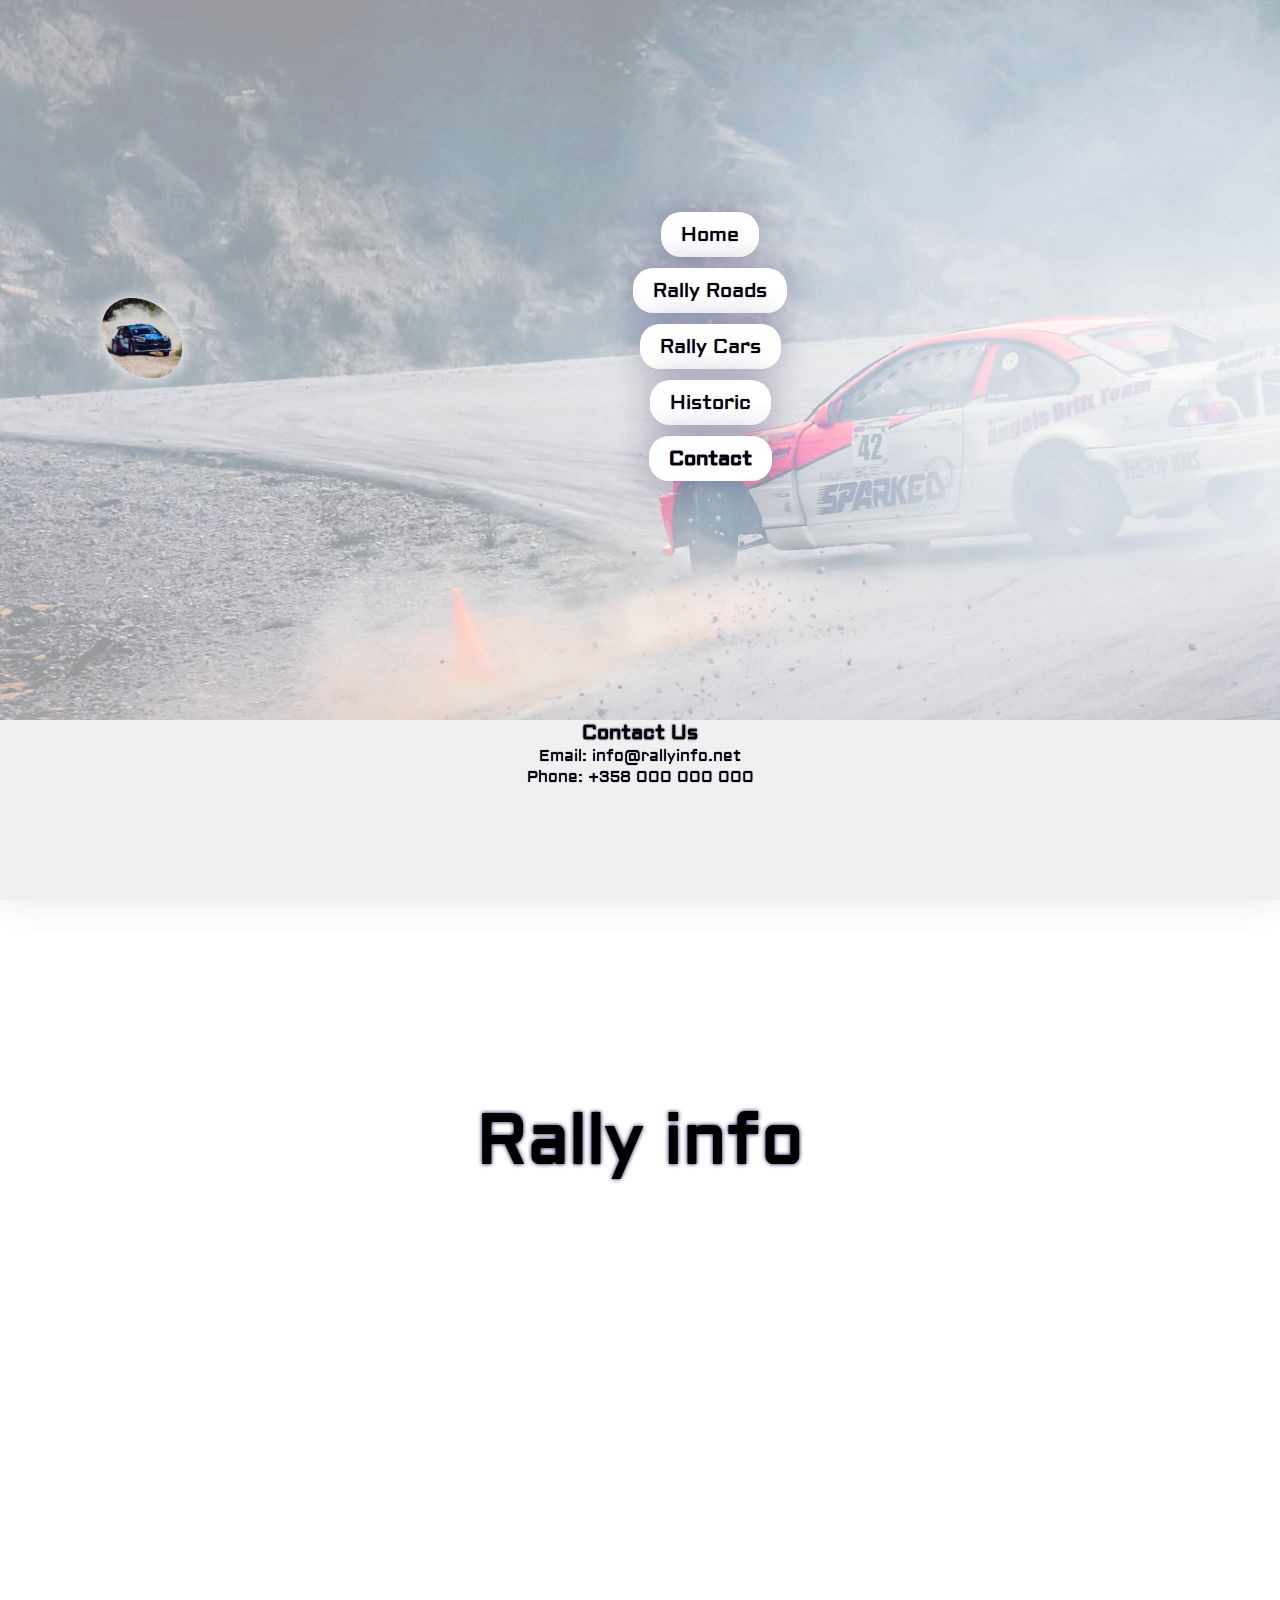
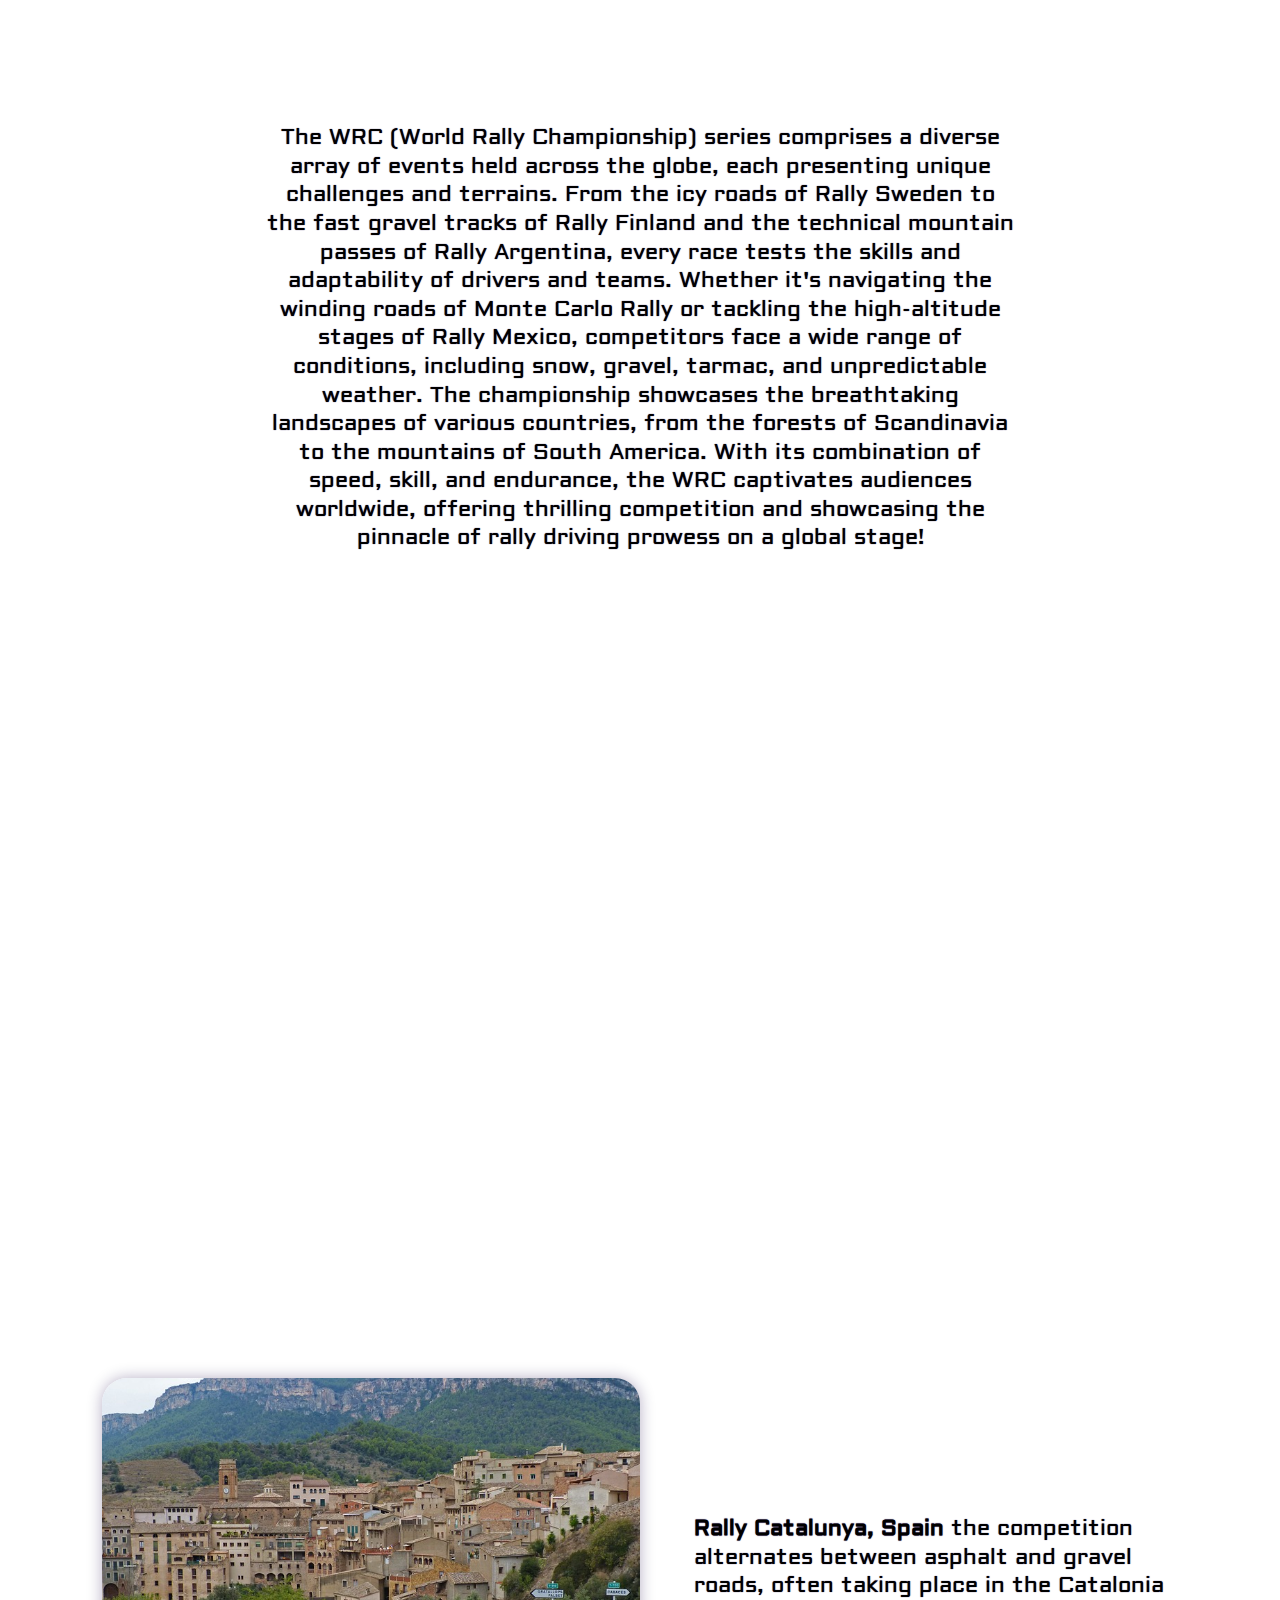
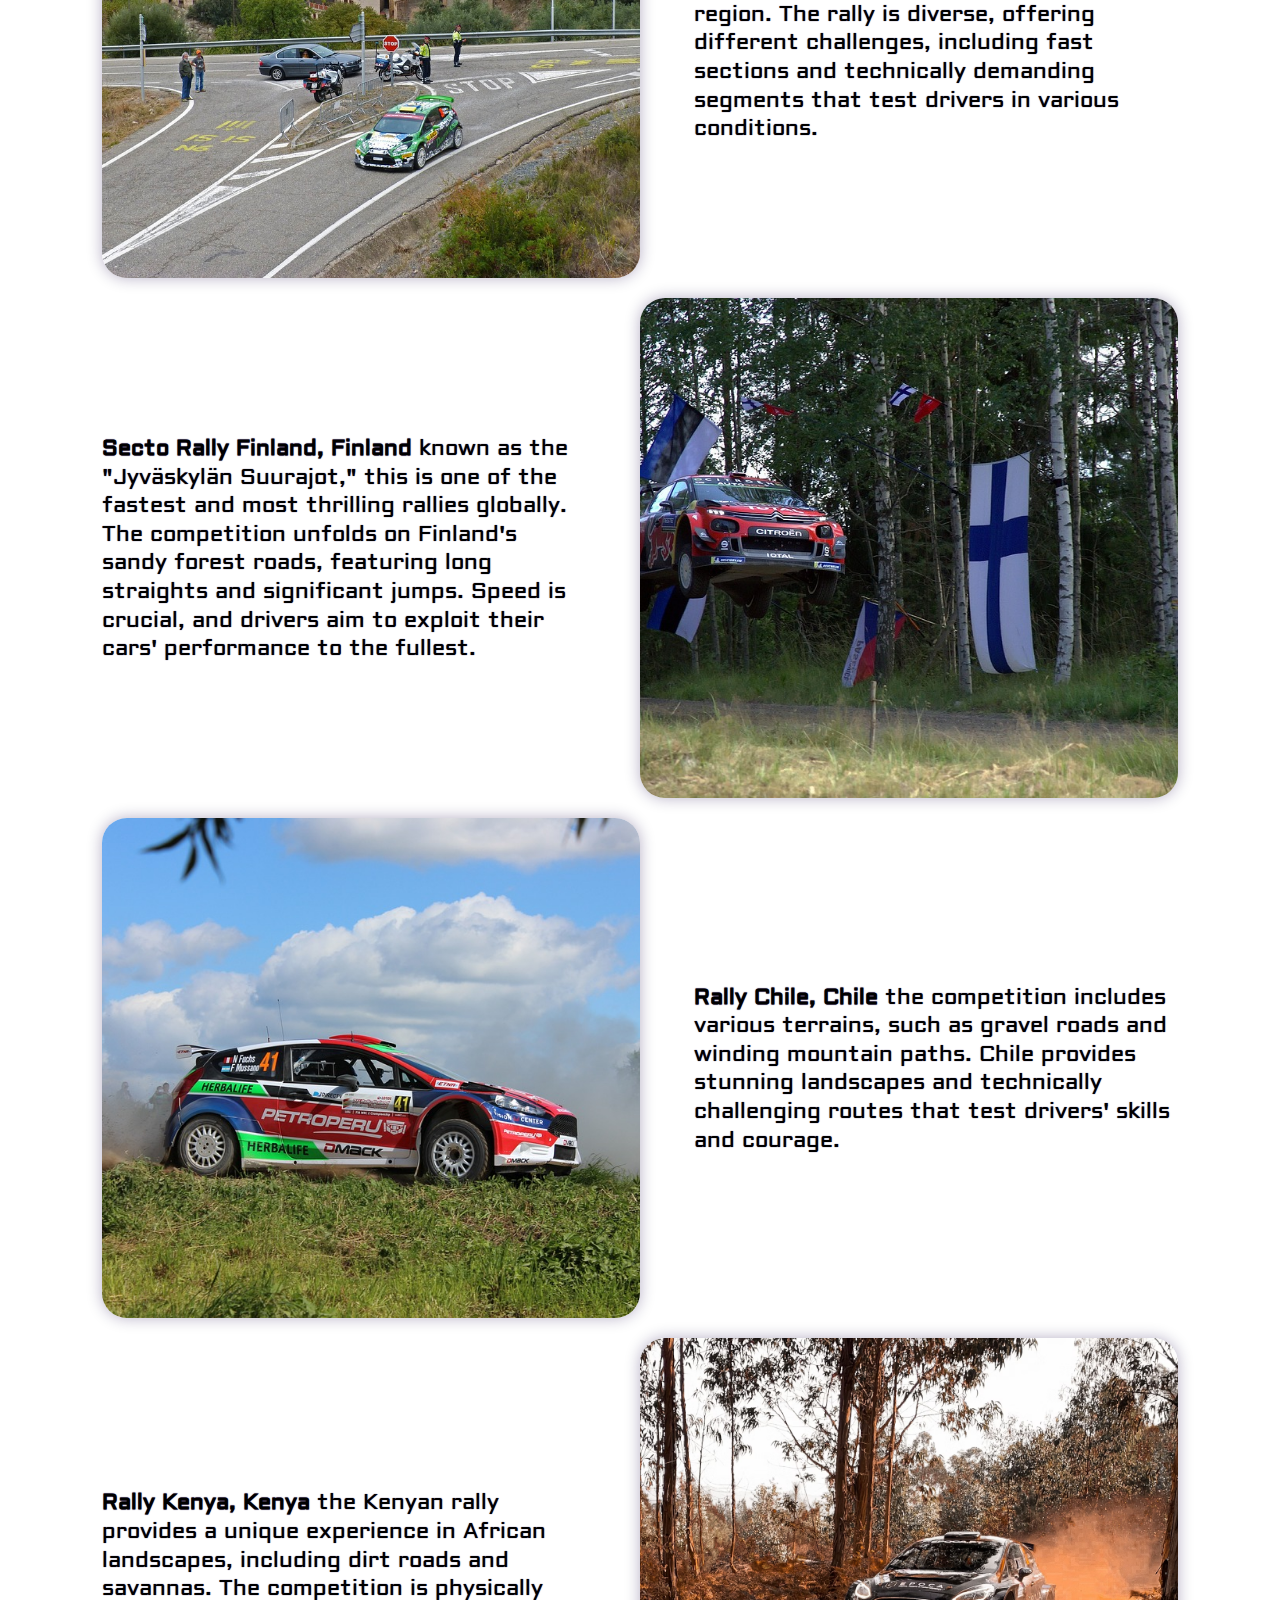
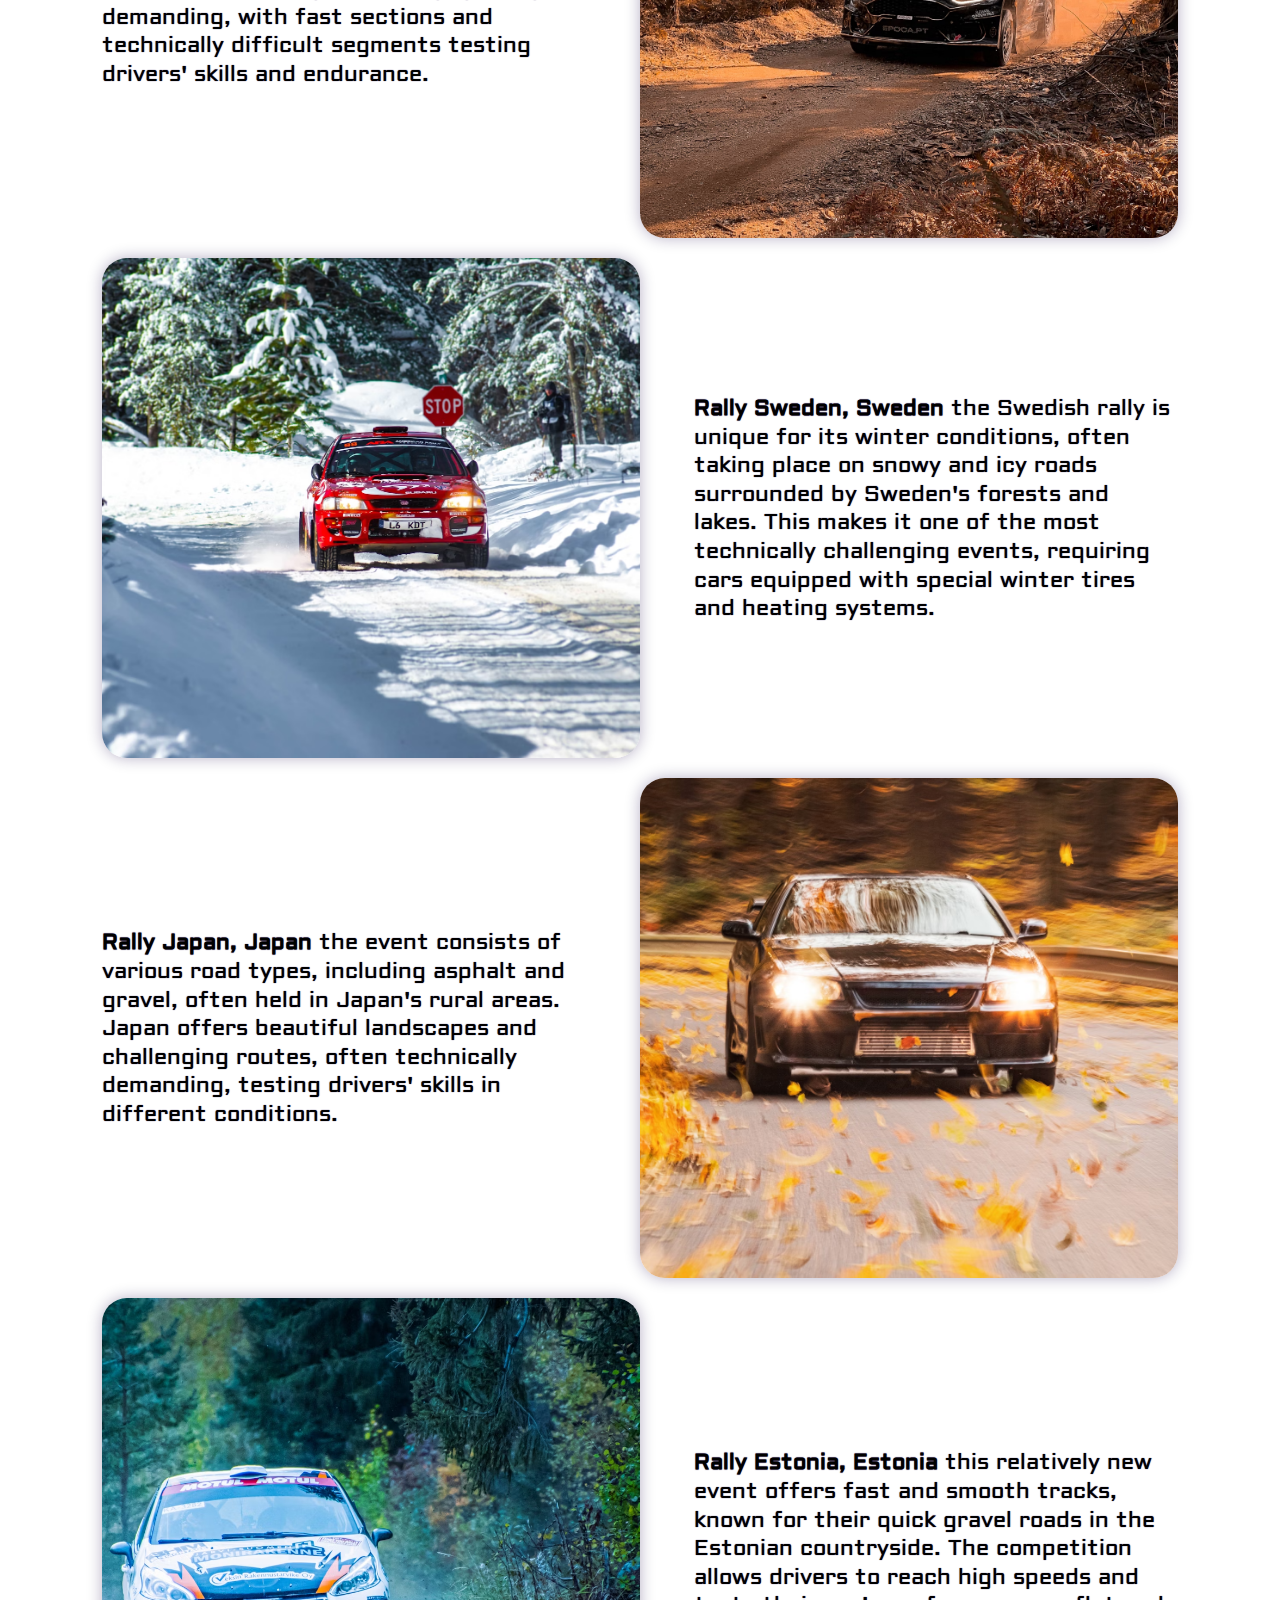
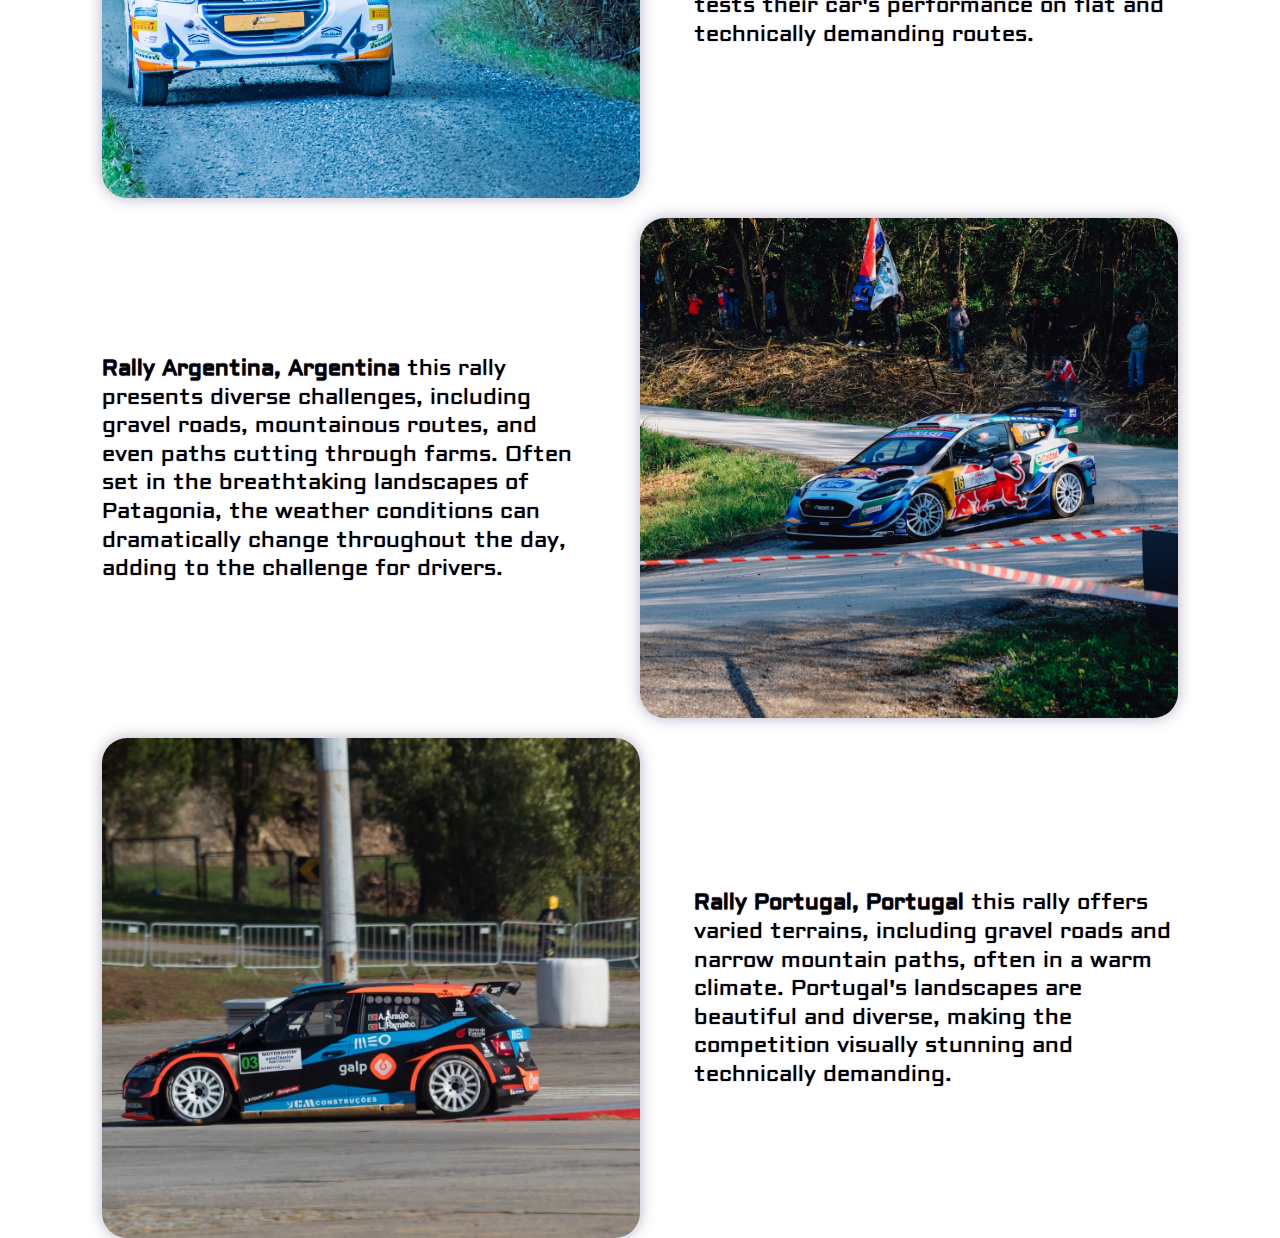
==== contact.html @ f6669520 "muutoksia alasivuihin ja responsiivisuuteen." ====
<!DOCTYPE html>
<html>
    <head>
        <meta charset="utf-8">
        <meta name="viewport" content="width=device-width, initial-scale=1">
        <!--Otsikko nettisivuille, joka näkyy ylhäällä-->
        <title>Rally info</title>

        <!-- Määritetään tyylitiedoston polku -->
        <link rel="stylesheet" href="css/style_downsite.css">
        <link rel="stylesheet" href="https://fonts.googleapis.com/css?family=Aldrich">
    </head>

    <body>
        <div class="container ccontact" aria-label="Background image, where is bmw rally car driving on dirt.">
            <div class="navbar">
                <img alt="Logo, where is rally car" src="css/img/logo.png" class="logo">
                <nav>
                    <ul>
                        <li><a href="index.html">Home</a></li>
                        <li><a href="rallyRoads.html">Rally Roads</a></li>
                        <li><a href="rallyCars.html">Rally Cars</a></li>
                        <li><a href="historic.html">Historic</a></li>
                        <li><a href="contact.html" class="active">Contact</a></li>
                    </ul>
                </nav>
            </div>
            <div class="home">
                <div class="info">
                    <h1>Rally info</h1>
                    <p>The WRC (World Rally Championship) series comprises a diverse array of events held across the globe, each presenting unique challenges and terrains. From the icy roads of Rally Sweden to the fast gravel tracks of Rally Finland and the technical mountain passes of Rally Argentina, every race tests the skills and adaptability of drivers and teams. Whether it's navigating the winding roads of Monte Carlo Rally or tackling the high-altitude stages of Rally Mexico, competitors face a wide range of conditions, including snow, gravel, tarmac, and unpredictable weather. The championship showcases the breathtaking landscapes of various countries, from the forests of Scandinavia to the mountains of South America. With its combination of speed, skill, and endurance, the WRC captivates audiences worldwide, offering thrilling competition and showcasing the pinnacle of rally driving prowess on a global stage!</p>
                </div>
            </div>
            <div class="contents">
                <div class="item">
                    <img alt="Logo, where is rally car" src="css/img/rally_city1.png" class="contentsImg">
                    <p><b>Rally Catalunya, Spain</b> the competition alternates between asphalt and gravel roads, often taking place in the Catalonia region. The rally is diverse, offering different challenges, including fast sections and technically demanding segments that test drivers in various conditions.</p>
                </div>
                <div class="item">
                    <img alt="Logo, where is rally car" src="css/img/rally_city2.png" class="contentsImg">
                    <p><b>Secto Rally Finland, Finland</b> known as the "Jyväskylän Suurajot," this is one of the fastest and most thrilling rallies globally. The competition unfolds on Finland's sandy forest roads, featuring long straights and significant jumps. Speed is crucial, and drivers aim to exploit their cars' performance to the fullest.</p>
                </div>
                <div class="item">
                    <img alt="Logo, where is rally car" src="css/img/rally_city3.png" class="contentsImg">
                    <p><b>Rally Chile, Chile</b> the competition includes various terrains, such as gravel roads and winding mountain paths. Chile provides stunning landscapes and technically challenging routes that test drivers' skills and courage.</p>
                </div>
                <div class="item">
                    <img alt="Logo, where is rally car" src="css/img/rally_city4.png" class="contentsImg">
                    <p><b>Rally Kenya, Kenya</b> the Kenyan rally provides a unique experience in African landscapes, including dirt roads and savannas. The competition is physically demanding, with fast sections and technically difficult segments testing drivers' skills and endurance.</p>
                </div>
                <div class="item">
                    <img alt="Logo, where is rally car" src="css/img/rally_city5.png" class="contentsImg">
                    <p><b>Rally Sweden, Sweden</b> the Swedish rally is unique for its winter conditions, often taking place on snowy and icy roads surrounded by Sweden's forests and lakes. This makes it one of the most technically challenging events, requiring cars equipped with special winter tires and heating systems.</p>
                </div>
                <div class="item">
                    <img alt="Logo, where is rally car" src="css/img/rally_city6.png" class="contentsImg">
                    <p><b>Rally Japan, Japan</b> the event consists of various road types, including asphalt and gravel, often held in Japan's rural areas. Japan offers beautiful landscapes and challenging routes, often technically demanding, testing drivers' skills in different conditions.</p>
                </div>
                <div class="item">
                    <img alt="Logo, where is rally car" src="css/img/rally_city7.png" class="contentsImg">
                    <p><b>Rally Estonia, Estonia</b> this relatively new event offers fast and smooth tracks, known for their quick gravel roads in the Estonian countryside. The competition allows drivers to reach high speeds and tests their car's performance on flat and technically demanding routes.</p>
                </div>
                <div class="item">
                    <img alt="Logo, where is rally car" src="css/img/rally_city8.png" class="contentsImg">
                    <p><b>Rally Argentina, Argentina</b> this rally presents diverse challenges, including gravel roads, mountainous routes, and even paths cutting through farms. Often set in the breathtaking landscapes of Patagonia, the weather conditions can dramatically change throughout the day, adding to the challenge for drivers.</p>
                </div>
                <div class="item">
                    <img alt="Logo, where is rally car" src="css/img/rally_city9.png" class="contentsImg">
                    <p><b>Rally Portugal, Portugal</b> this rally offers varied terrains, including gravel roads and narrow mountain paths, often in a warm climate. Portugal's landscapes are beautiful and diverse, making the competition visually stunning and technically demanding.</p>
                </div>
            </div>
            <footer class="footer">
                <div class="left">
                    <ul>
                        <li><a href="index.html">Home</a></li>
                        <li><a href="rallyRoads.html">Rally Roads</a></li>
                        <li><a href="rallyCars.html">Rally Cars</a></li>
                        <li><a href="historic.html">Historic</a></li>
                        <li><a href="contact.html" class="active">Contact</a></li>
                    </ul>
                </div>
                <div class="right">
                    <h2>Contact Us</h2>
                    <p>Email: info@rallyinfo.net<br>Phone: +358 000 000 000</p>
                </div>
            </footer>
        </div>
    </body>
</html>
---- css/style_downsite.css ----
* {
    margin: 0;
    padding: 0;
    font-family: Aldrich, sans-serif;
}

.container {
    width: 100%;
    height: 100vh;
    background-position: center;
    background-size: cover;
    background-repeat: no-repeat;
    padding-left: 8%;
    padding-right: 8%;
    box-sizing: border-box;
}

.croad {
    background-image: linear-gradient(rgba(255,255,255,0.6), rgba(255,255,255,0.6)), url(img/rally_road.png);
}
.ccars {
    background-image: linear-gradient(rgba(255,255,255,0.6), rgba(255,255,255,0.6)), url(img/rally_car.png);
}
.chistoric {
    background-image: linear-gradient(rgba(255,255,255,0.6), rgba(255,255,255,0.6)), url(img/rally_historic.png);
}
.ccontact {
    background-image: linear-gradient(rgba(255,255,255,0.6), rgba(255,255,255,0.6)), url(img/rally_contact.png);
}

.navbar {
    height: 15%;
    display: flex;
    align-items: center;
}

.logo {
    width: 80px;
    height: 80px;
    cursor: pointer;
    background-size: cover;
    border-radius: 50% 90% 50% 90%;
    box-shadow: 0 0 15px #fff;
}

nav {
    flex: 1;
    text-align: center;
}

nav ul {
    padding: 0;
    margin: 0;
}

nav ul li {
    list-style: none;
    display: inline-block;
    margin-left: 60px;
}

nav ul li a {
    text-decoration: none;
    color: #000;
    text-shadow: 0 0 1px #1a0049;
    font-size: 22px;
    border-radius: 25px;
    background-color: #fff;
    padding: 10px 20px;
    box-shadow: 0 0 20px #1a004950;
    transition: all 0.3s ease;
}

nav ul li a.active {
    animation: rainbow 5s infinite;
    font-weight: bold;
}

@keyframes rainbow {
0% {
    box-shadow: 0 0 20px #000;
}
25% {
    box-shadow: 0 0 20px #646464;
}
50% {
    box-shadow: 0 0 20px #fff;
}
75% {
    box-shadow: 0 0 20px #646464;
}
100% {
    box-shadow: 0 0 20px #000;
}
}

nav ul li a:hover,
nav ul li a:focus {
    box-shadow: 0 0 20px #fff;
    font-weight: bold;
}

.home {
    display: flex;
    align-items: center;
}

.info {
    margin: 50px;
    margin-top: 300px;
    text-align: center;
}

.info p {
    margin-top: 150px;
}

.contents {
    display: flex;
    flex-direction: column;
    margin-top: 300px;
    height: 100%;
    margin-bottom: 280vh;
}

.item {
    display: flex;
    justify-content: space-between;
    align-items: center;
    margin-bottom: 20px;
}

.item img {
    height: 500px;
    width: 50%;
    border-radius: 25px;
    box-shadow: 0 0 15px #1a004950;
    object-fit: cover;
}

.item p {
    max-width: 45%;
}

.item:nth-child(even) img {
    order: 2;
}

.item:nth-child(even) p {
    order: 1;
}

h1 {
    color: #000;
    font-size: 70px;
    text-shadow: 0 0 4px #1a0049;
}

p {
    color: #000;
    text-shadow: 0 0 1px #1a0049;
    font-size: 22px;
    line-height: 130%;
}

h2 {
    color: #000;
    text-shadow: 0 0 2px #1a0049;
    font-size: 25px;
}

.footer {
    background-color: #fff;
    box-shadow: 0 0 35px #cfcfcf7a;
    display: flex;
    justify-content: space-between;
    align-items: center;
    width: 100%;
    position: fixed;
    bottom: 0;
    left: 0;
    height: 15%;
}

.left {
    margin-left: 10%;
}

.left ul li {
    list-style: none;
}

.left ul li a {
    color: #000;
    text-shadow: 0 0 1px #1a0049;
    text-decoration: none;
    font-size: 22px;
}

.left ul li a:hover,
.left ul li a.active {
    font-weight: bold;
}

.right {
    text-align: right;
    margin-right: 10%;
}

@media screen and (max-width: 1610px) {
    .home {
        display: inline-block;
        align-items: center;
        margin-top: 100px;
        margin-bottom: 150px;
    }
    
    .info {
        margin: 0;
        margin-bottom: 70%;
    }
}

@media screen and (max-width: 1330px) {
    
    .container {
        background-position: left;
    }

    .navbar {
        height: 75%;
    }

    nav {
        display: flex;
        justify-content: center;
    }
    
    nav ul {
        padding: 0;
        margin: 0;
        margin-top: 5%;
        text-align: center;
    }
    
    nav ul li {
        list-style: none;
        display: block;
        margin-bottom: 30px;
    }
    
    nav ul li a {
        text-decoration: none;
        color: #000;
        text-shadow: 0 0 1px #1a0049;
        font-size: 20px;
        border-radius: 20px;
        background-color: #fff;
        padding: 10px 20px;
        box-shadow: 0 0 35px #1a004950;
    }

    .info {
        padding: 0 0;
        margin-bottom: 35%;
        margin-right: 0;
        margin-top: 0;
    }

    .info p {
        margin-top: 50%;
        margin-left: 15%;
        margin-right: 15%;
    }

    .info h1 {
        margin-top: 30%;
    }

    .left {
        display: none;
    }

    .right {
        margin: auto;
        text-align: center;
    }

    .right h2 {
        font-size: 20px;
    }

    .right p {
        font-size: 16px;
    }

    .footer {
        background-color: #f0f0f0;
        display: inline-block;
        align-items: center;
        position: fixed;
        height: 20%;
    }
}
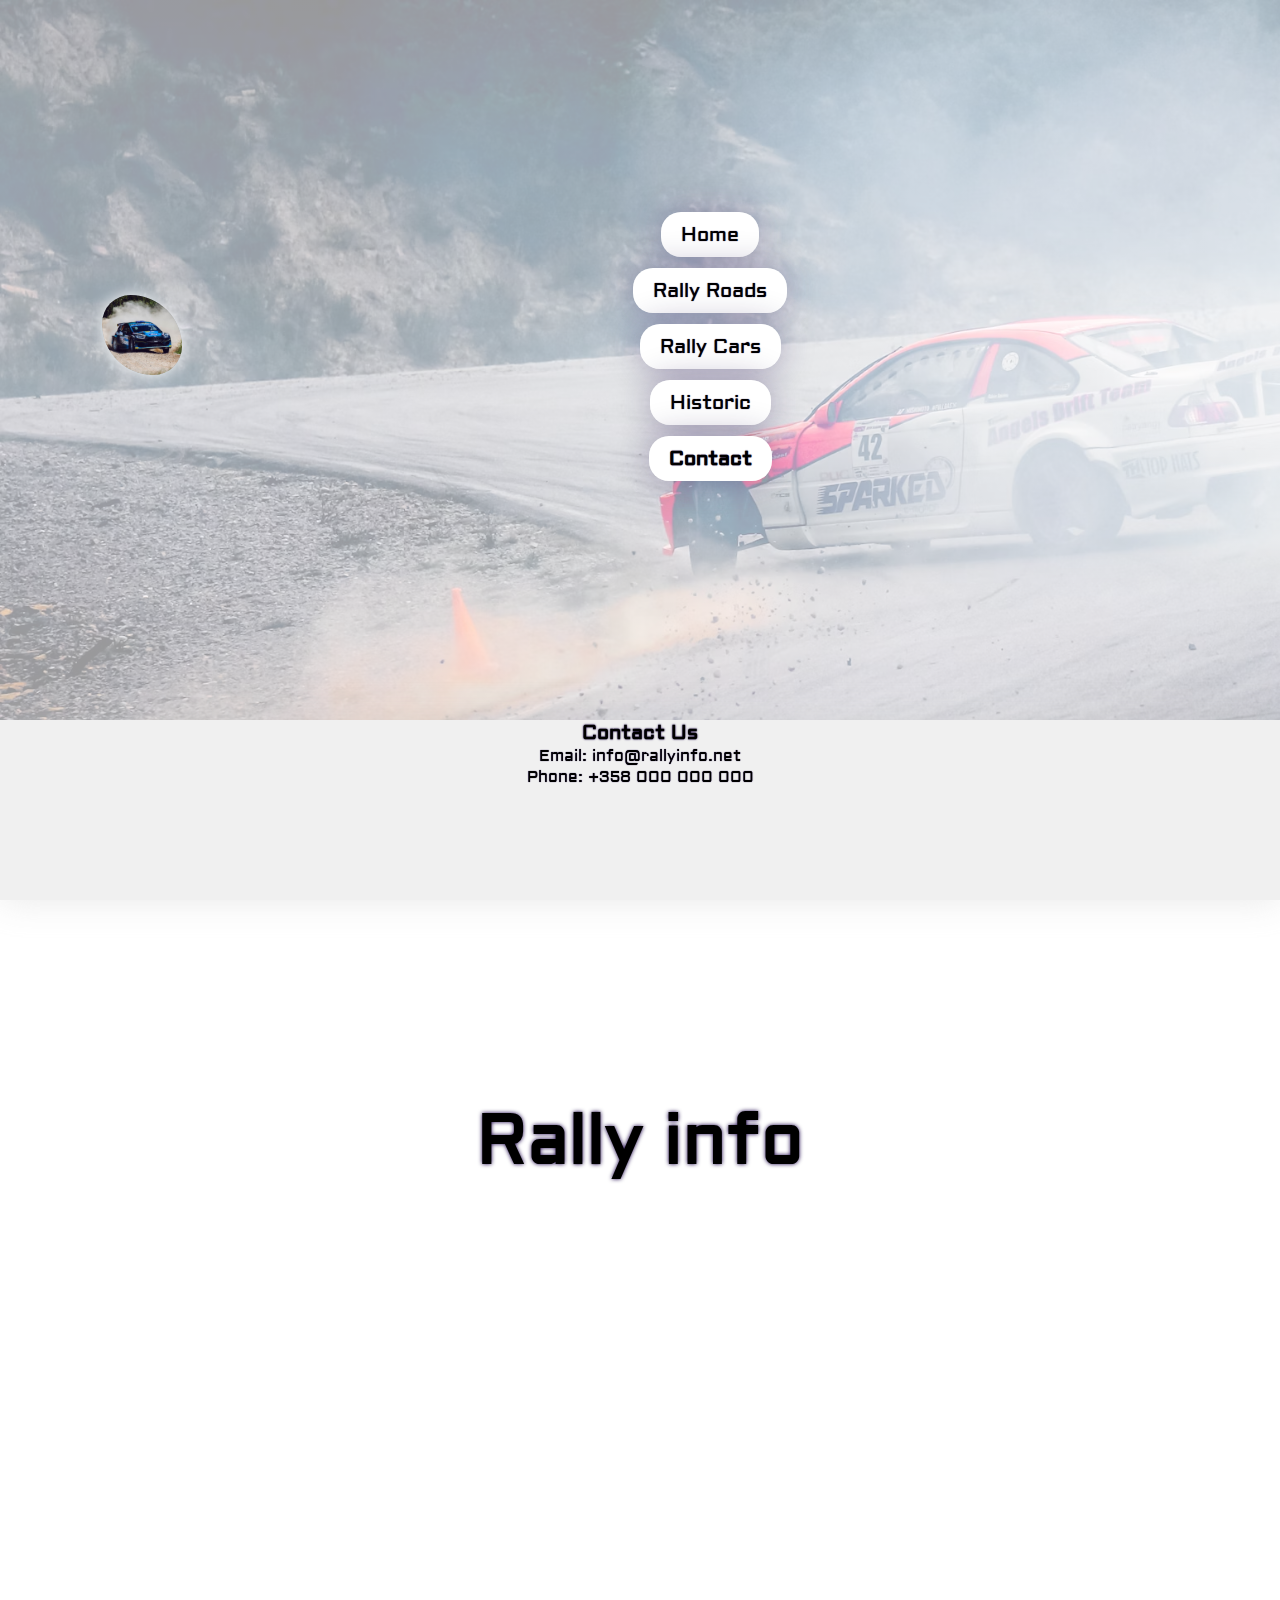
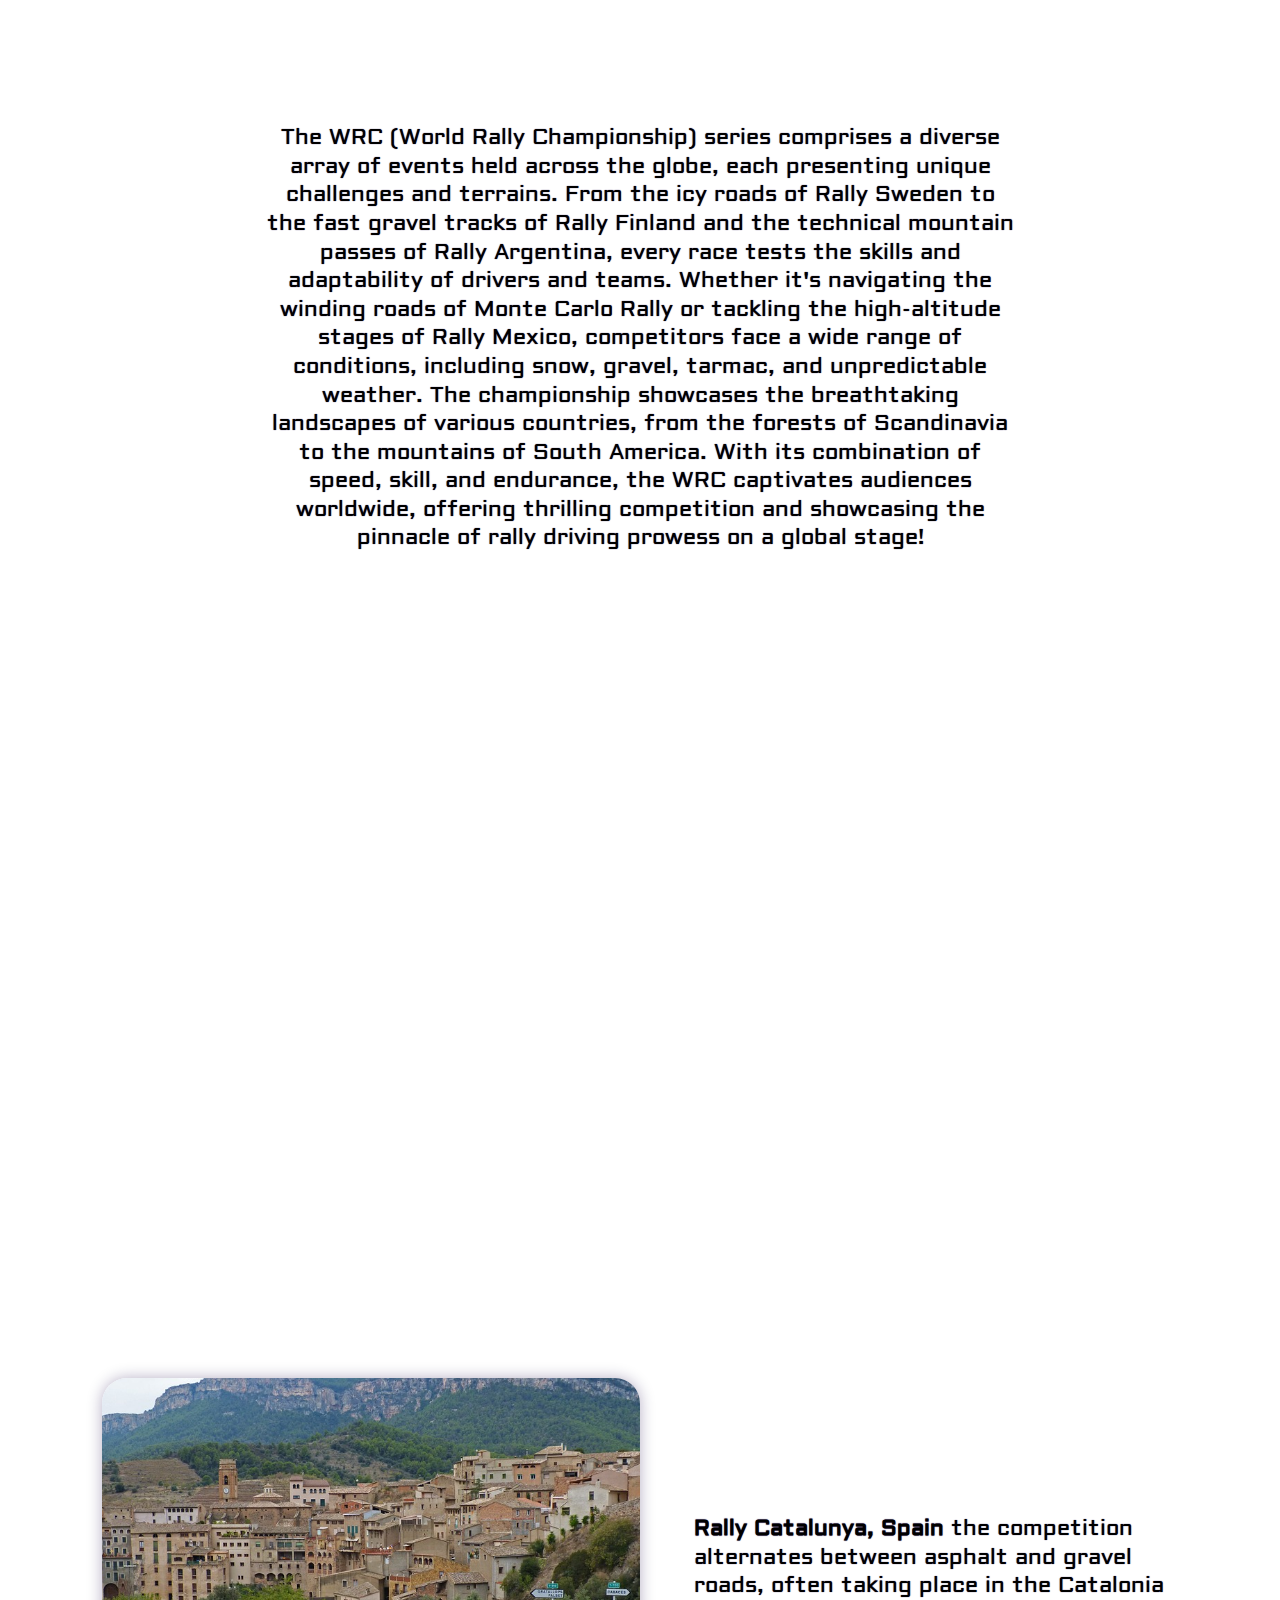
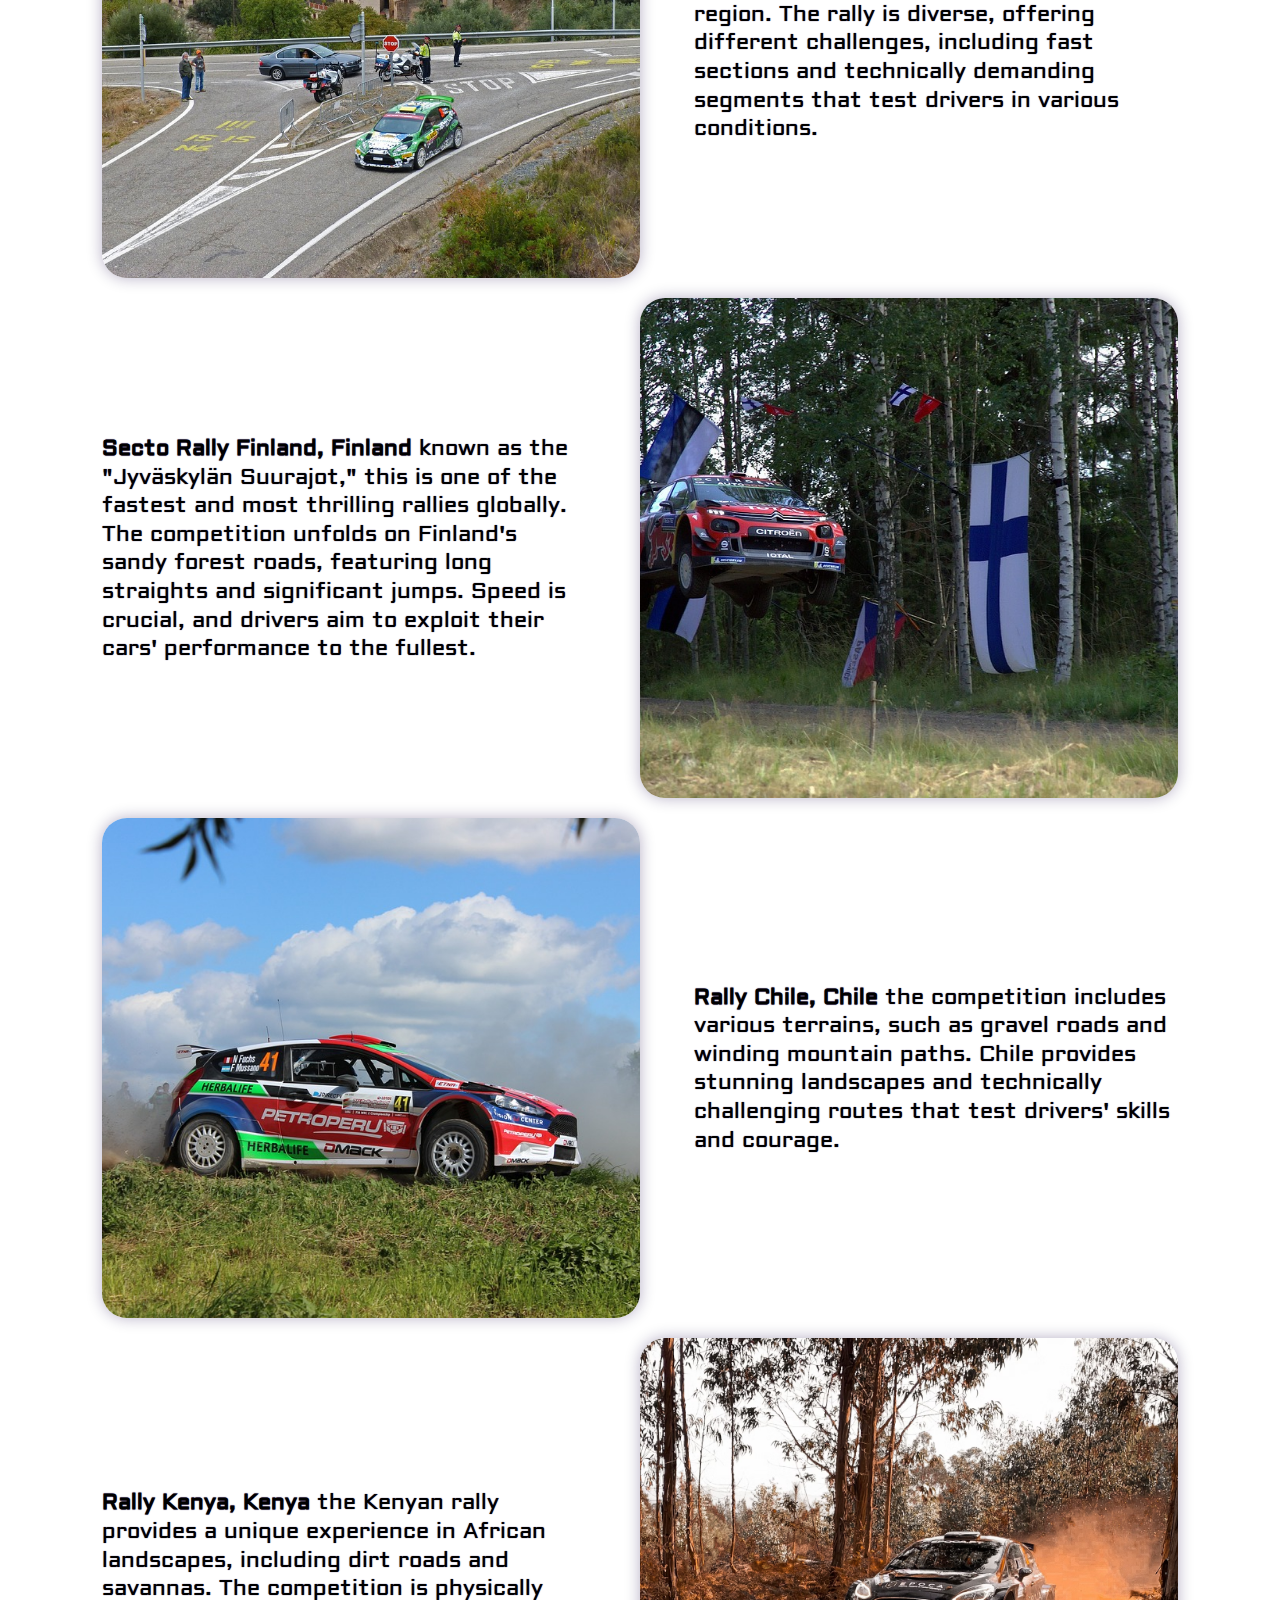
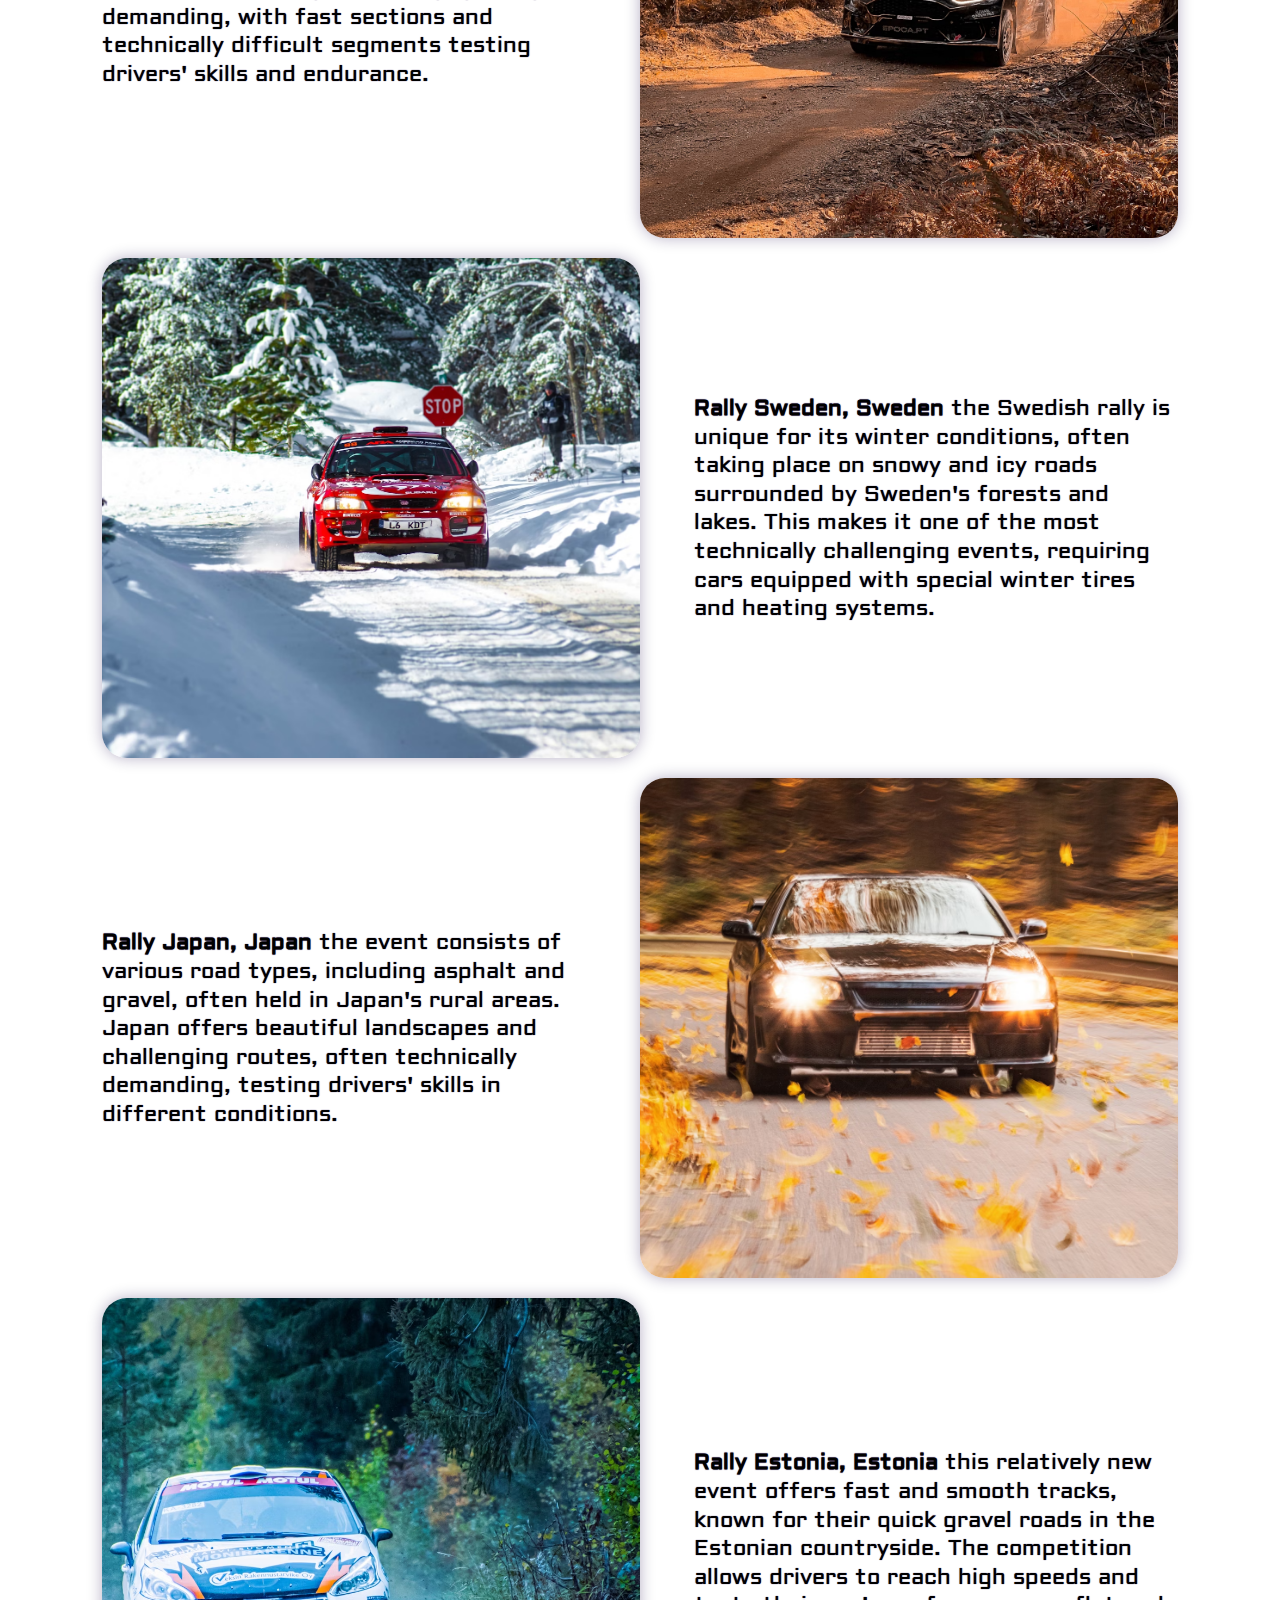
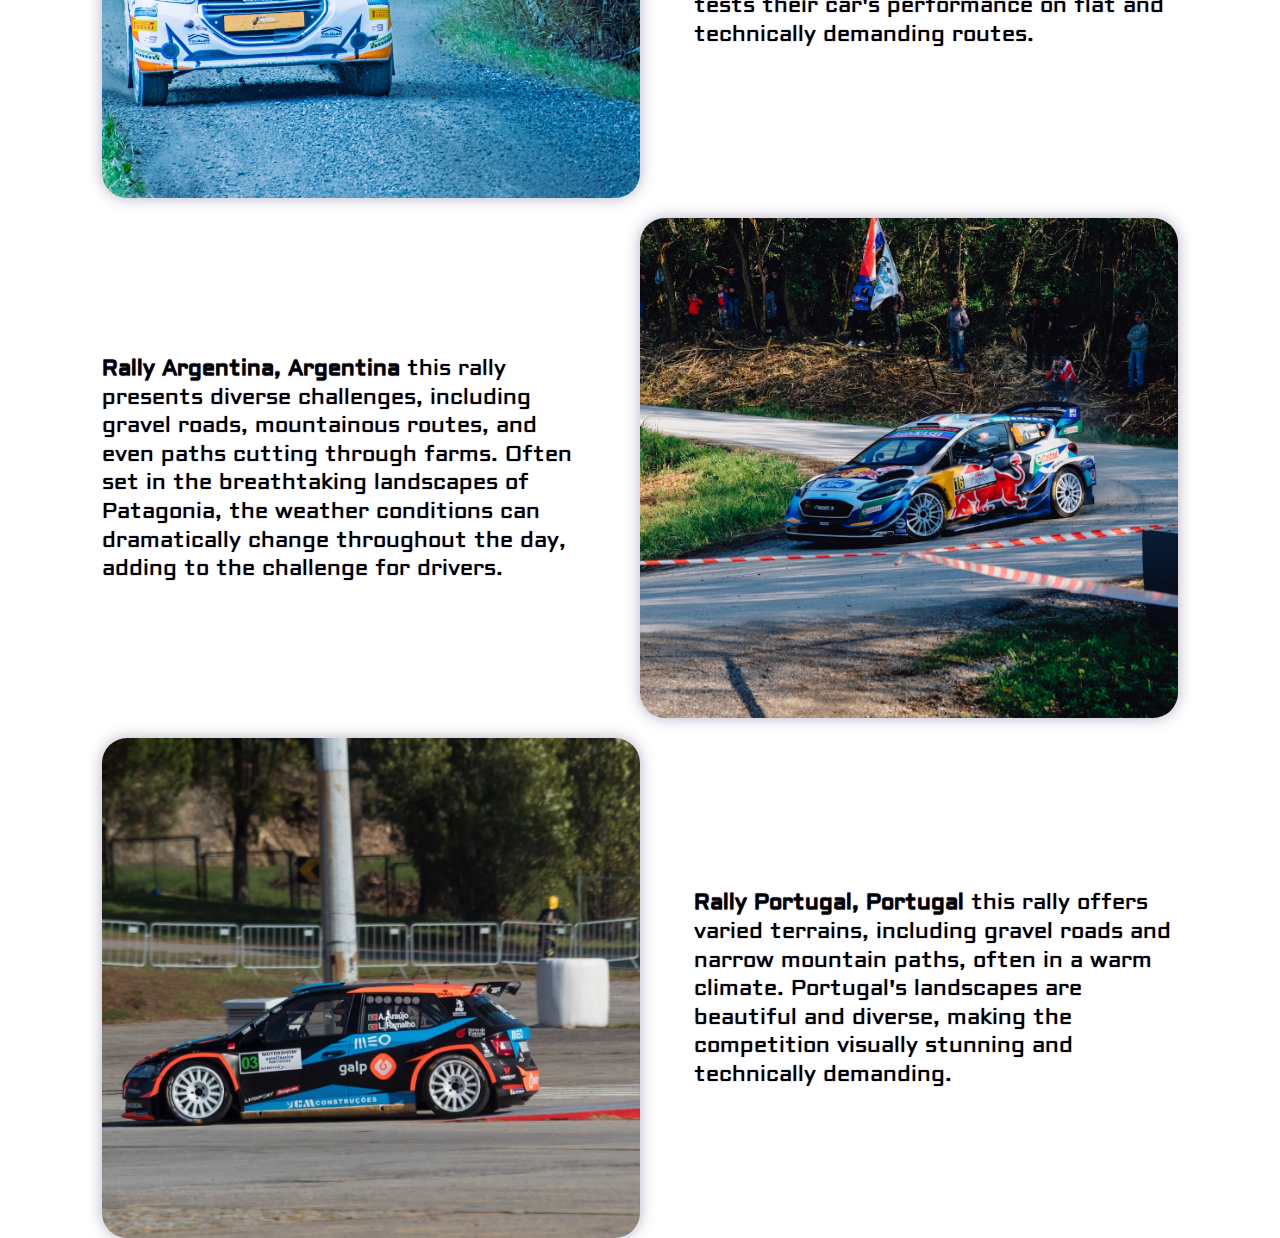
==== commit 42ad5c1f: "korjauksia" ====
--- a/contact.html
+++ b/contact.html
@@ -14,7 +14,7 @@
     <body>
         <div class="container ccontact" aria-label="Background image, where is bmw rally car driving on dirt.">
             <div class="navbar">
-                <img alt="Logo, where is rally car" src="css/img/logo.png" class="logo">
+                <a href="index.html"><img alt="Logo, where is rally car" src="css/img/logo.png" class="logo"></a>
                 <nav>
                     <ul>
                         <li><a href="index.html">Home</a></li>
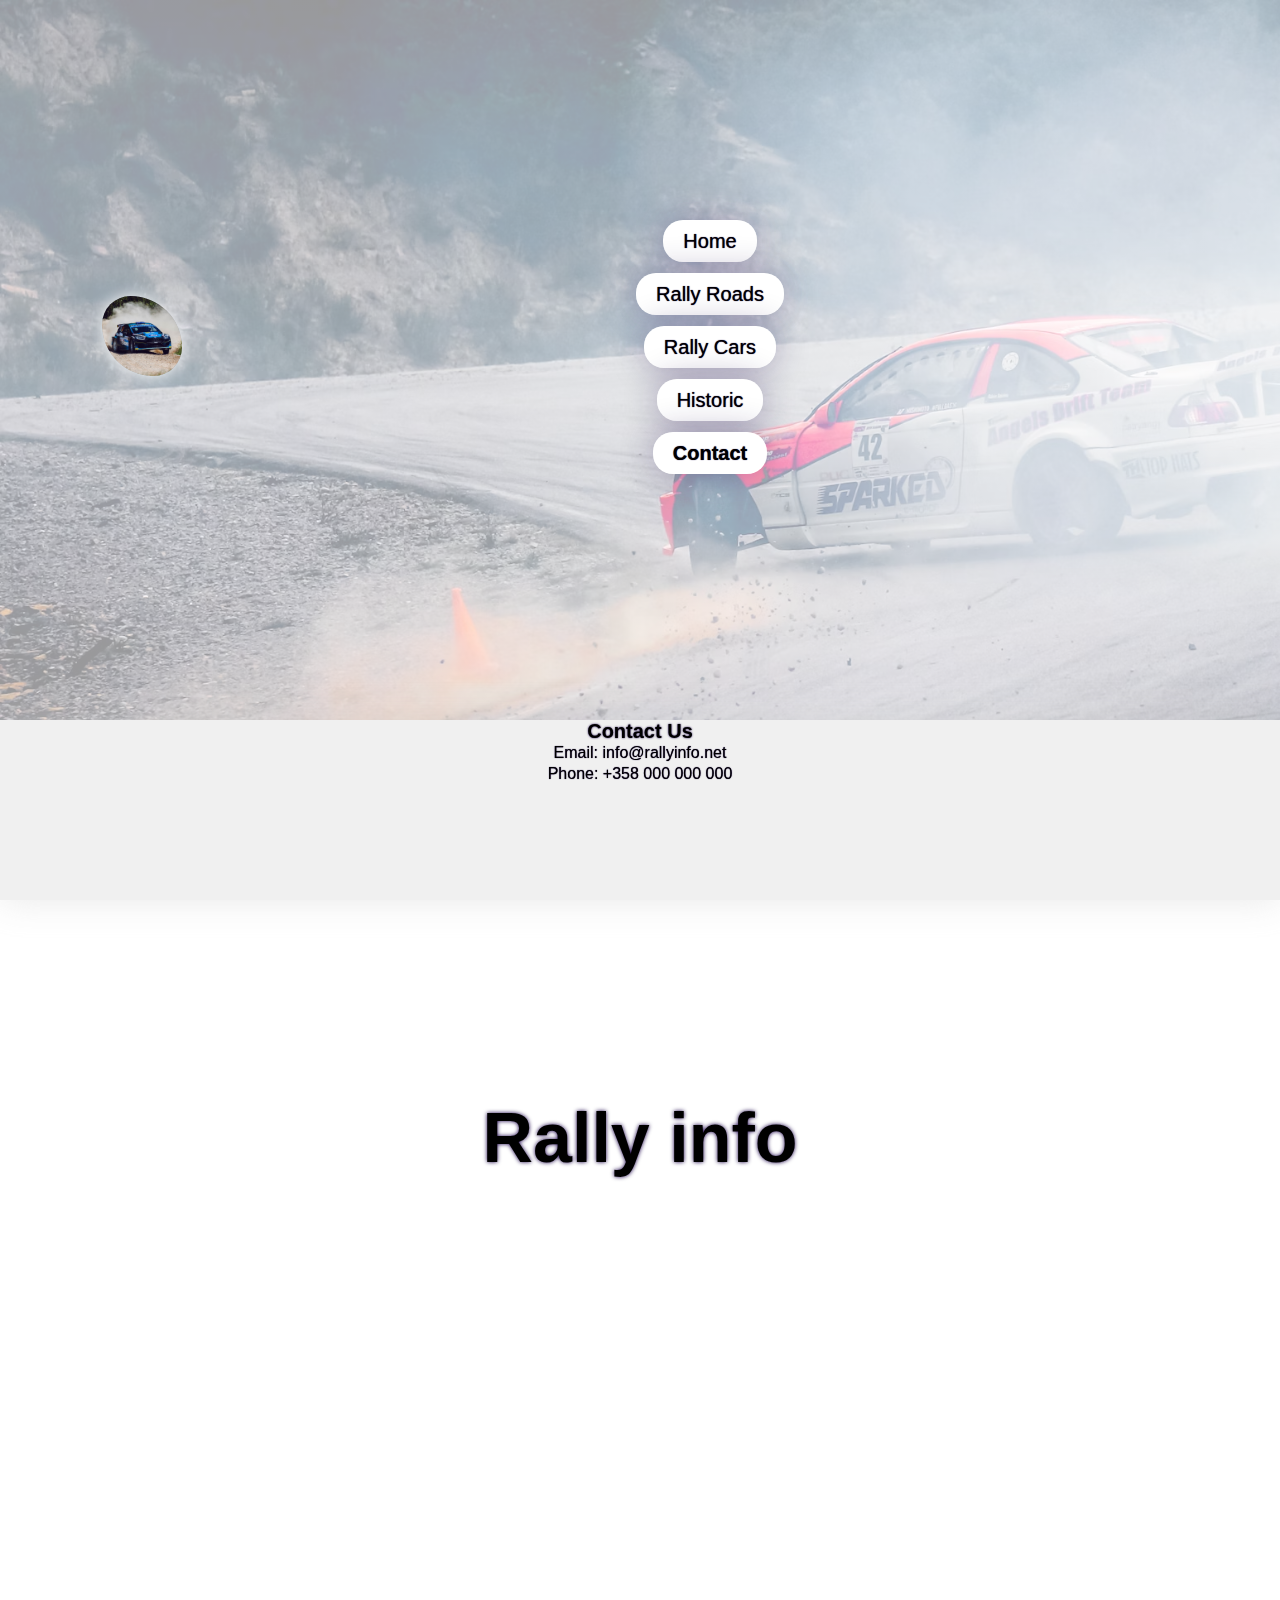
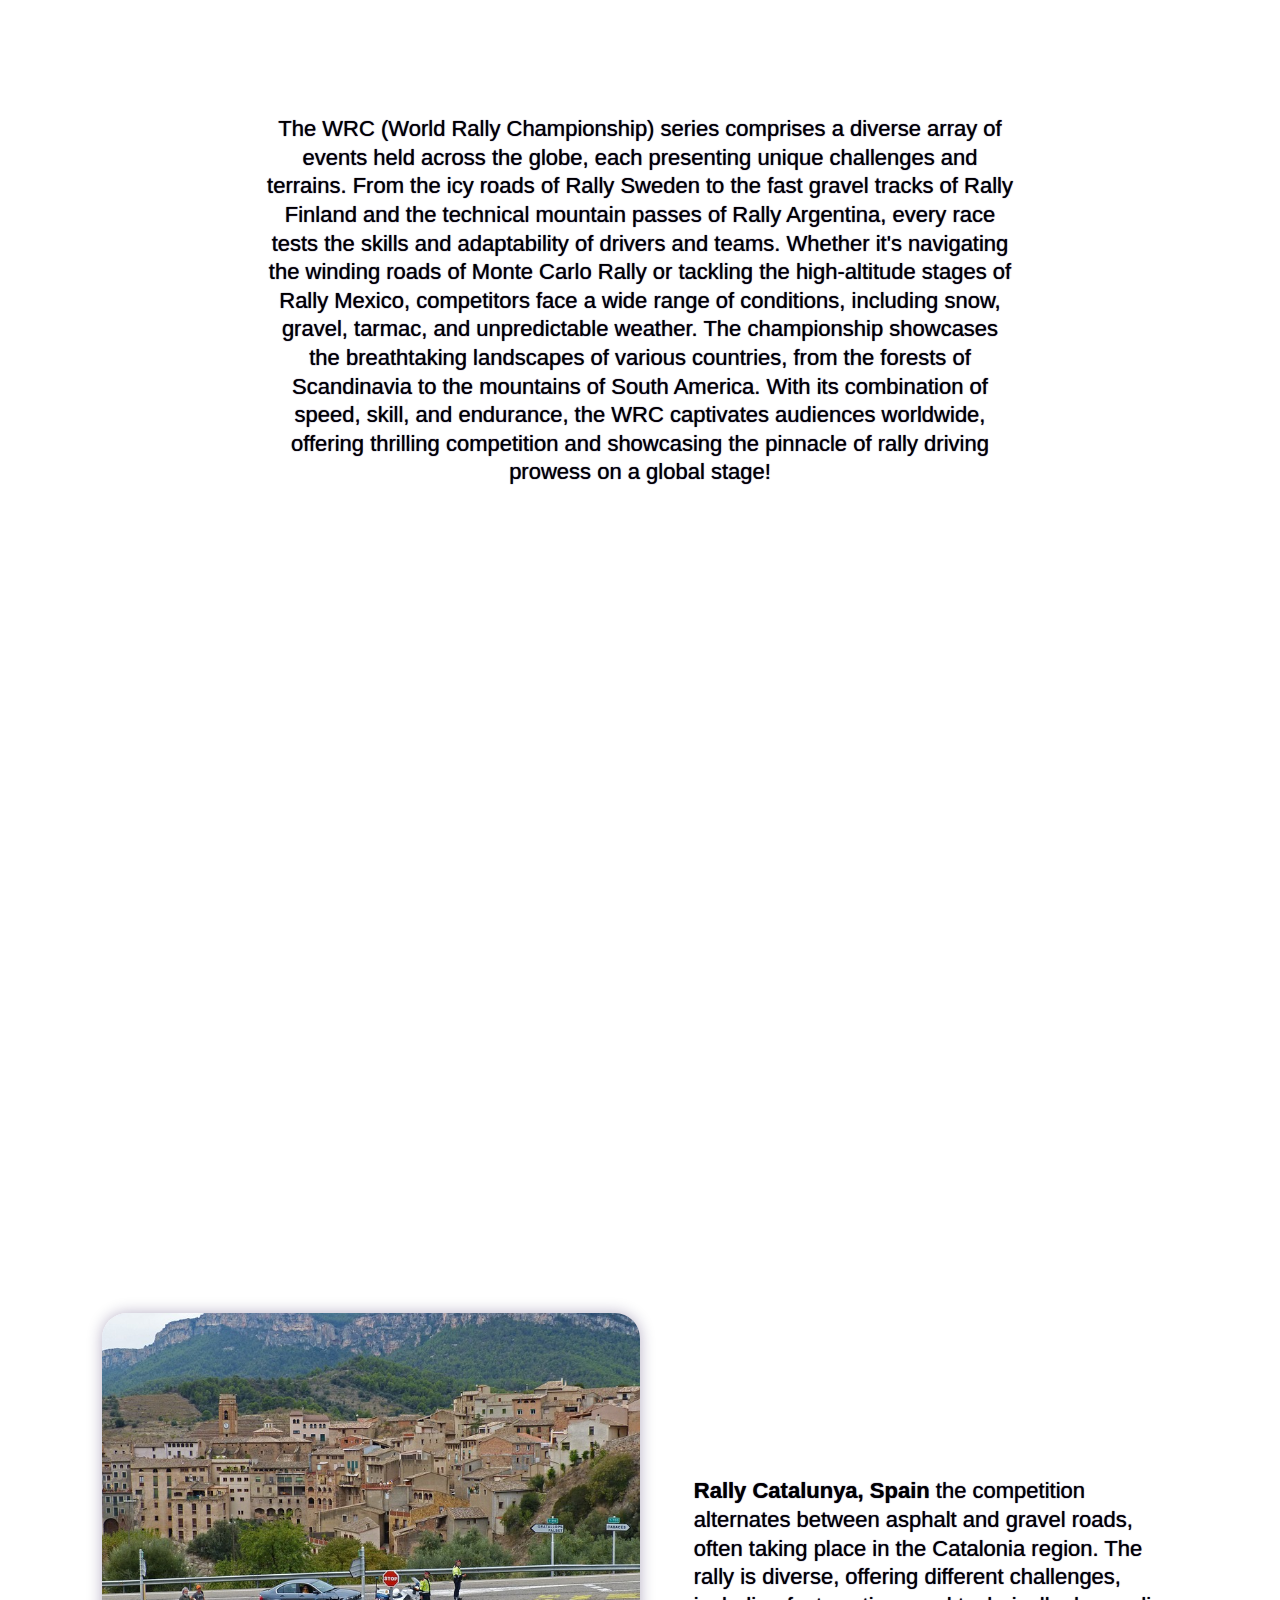
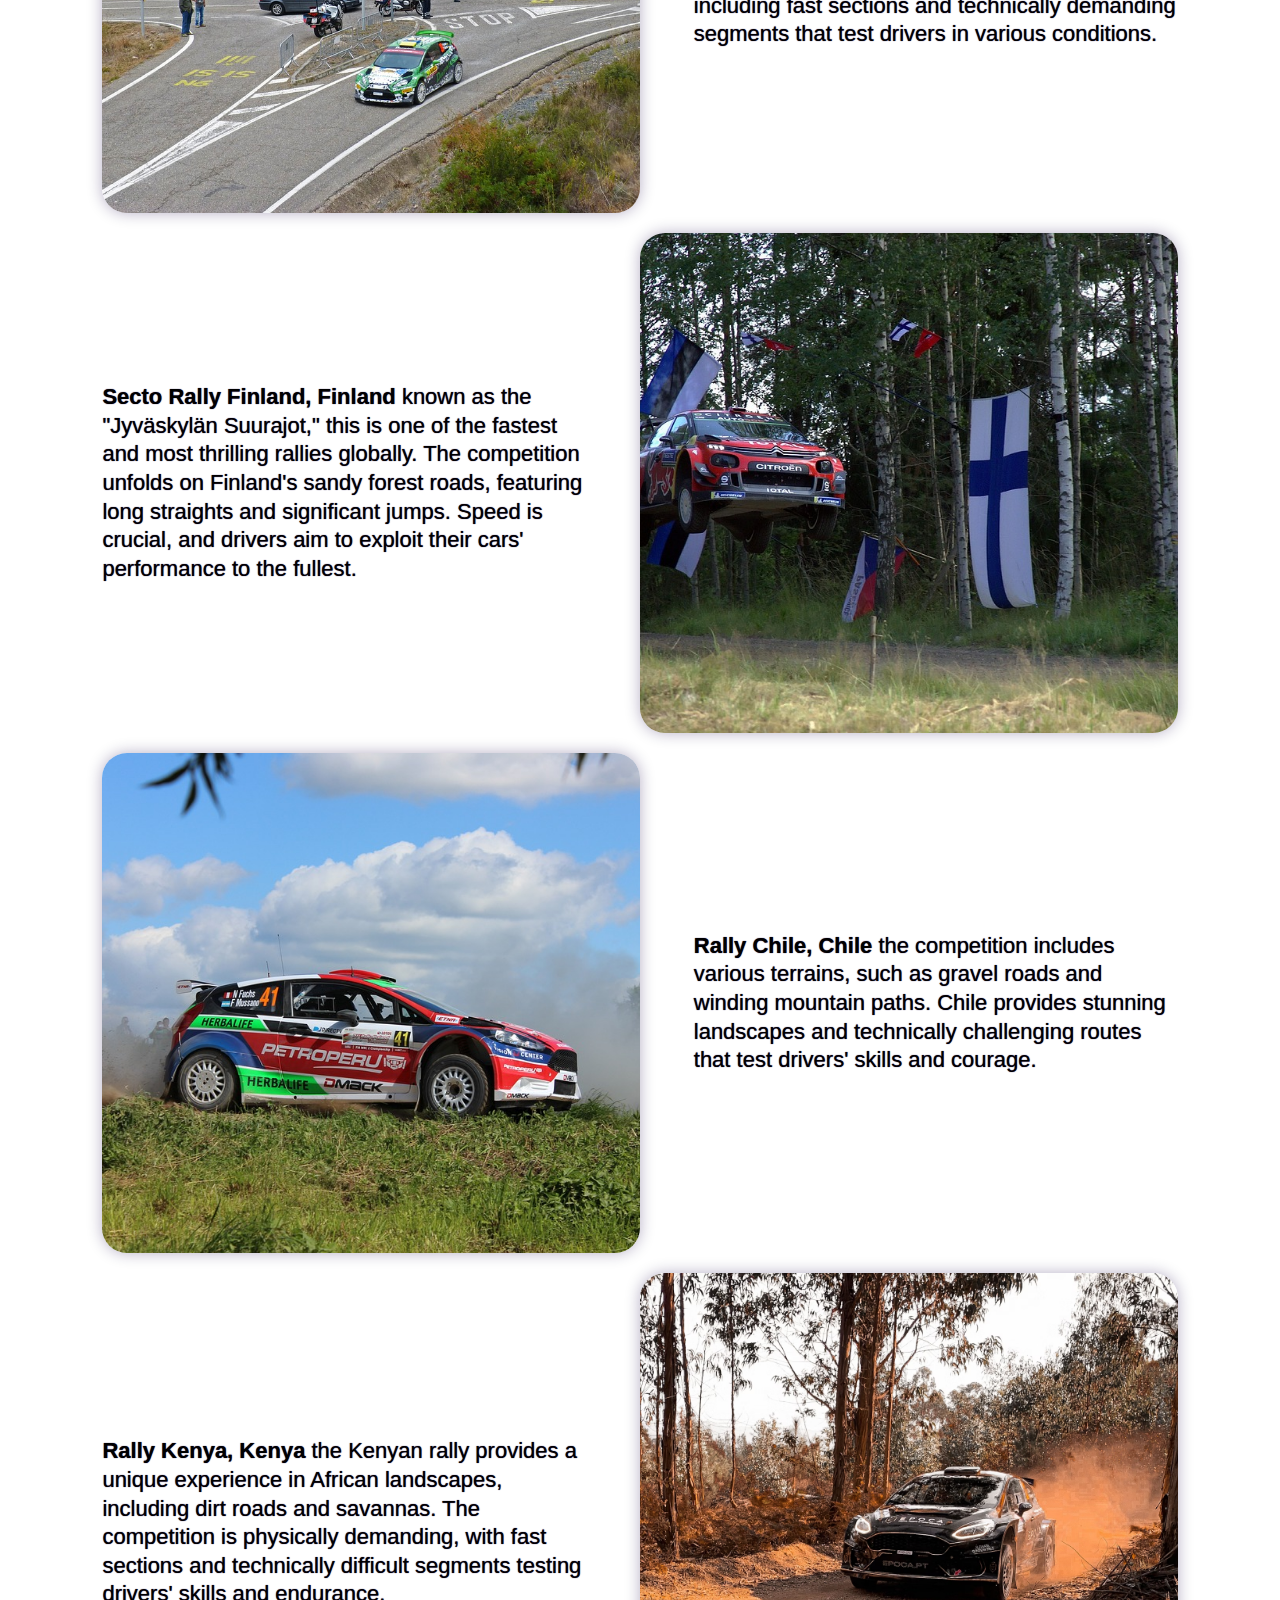
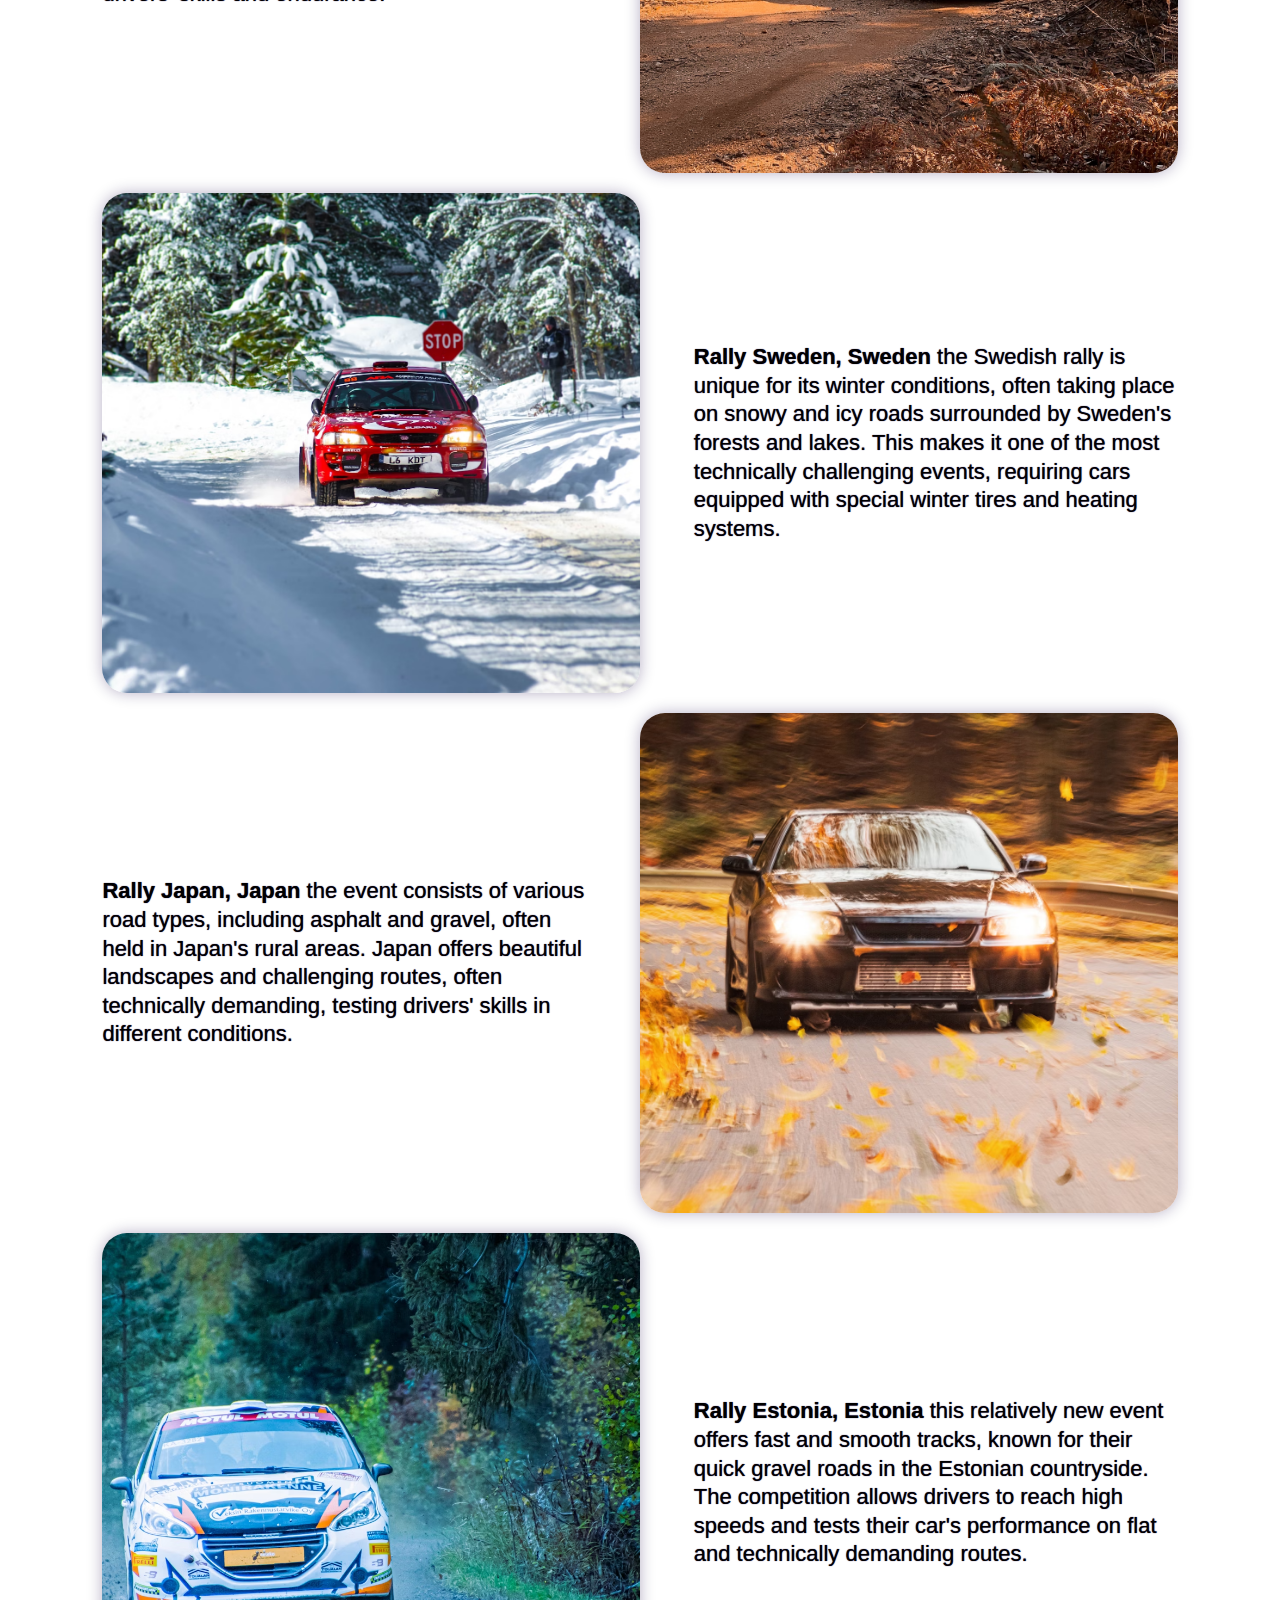
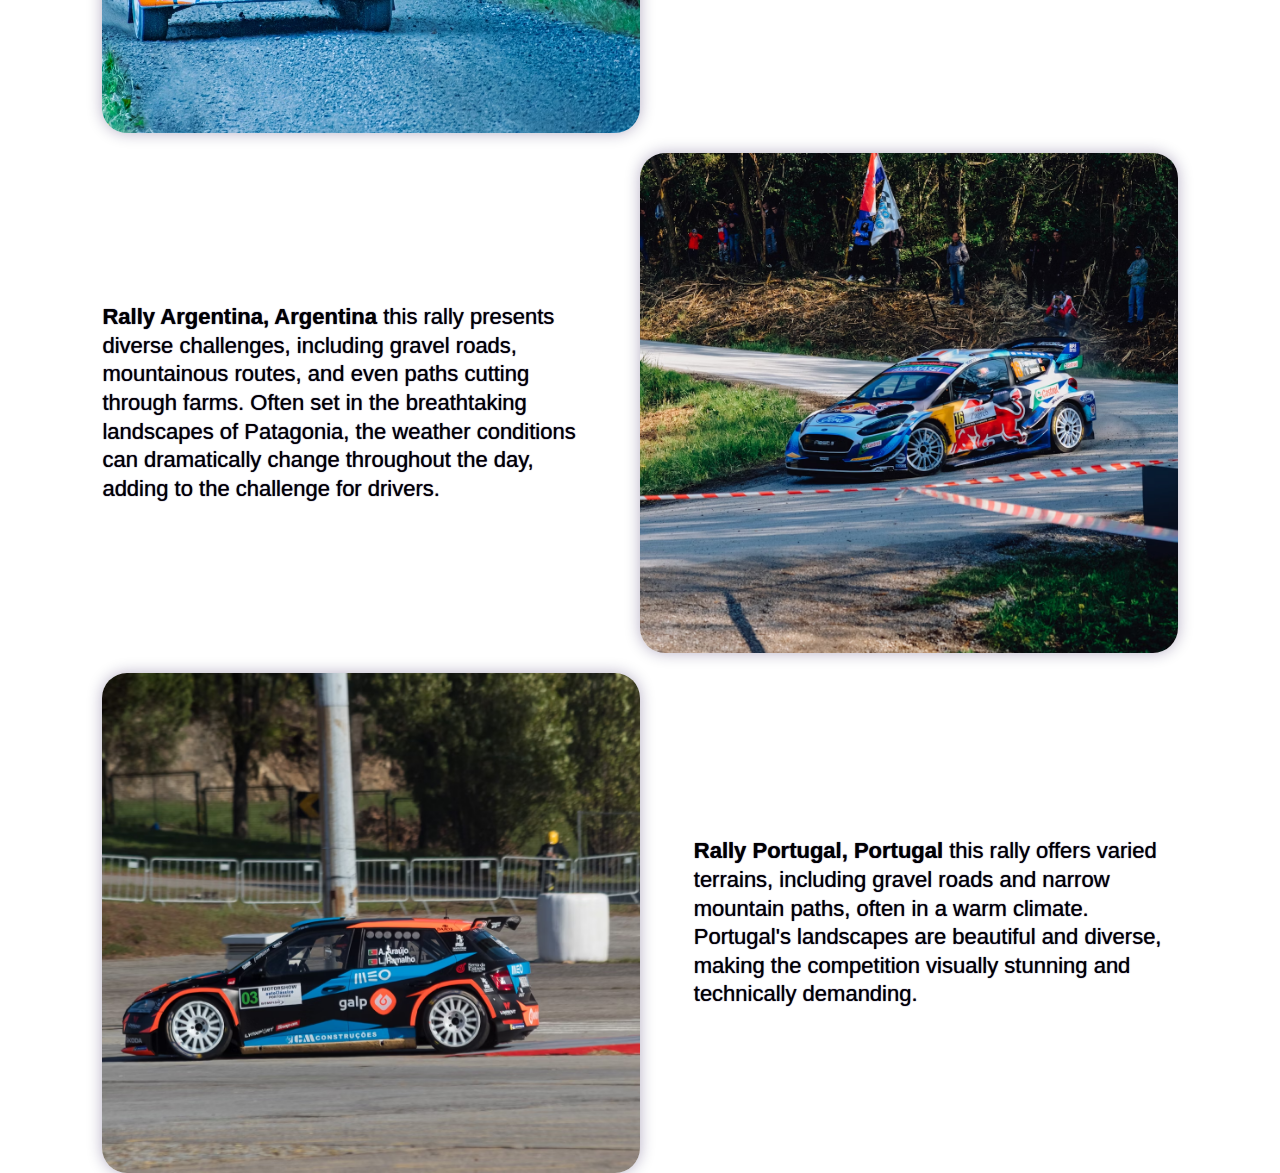
==== commit 257c69cd: "Update contact.html" ====
--- a/contact.html
+++ b/contact.html
@@ -8,7 +8,7 @@
 
         <!-- Määritetään tyylitiedoston polku -->
         <link rel="stylesheet" href="css/style_downsite.css">
-        <link rel="stylesheet" href="https://fonts.googleapis.com/css?family=Aldrich">
+        <link rel="stylesheet" href="https://fonts.googleapis.com/css?family=Comfortaa">
     </head>
 
     <body>
@@ -86,4 +86,4 @@
             </footer>
         </div>
     </body>
-</html>+</html>
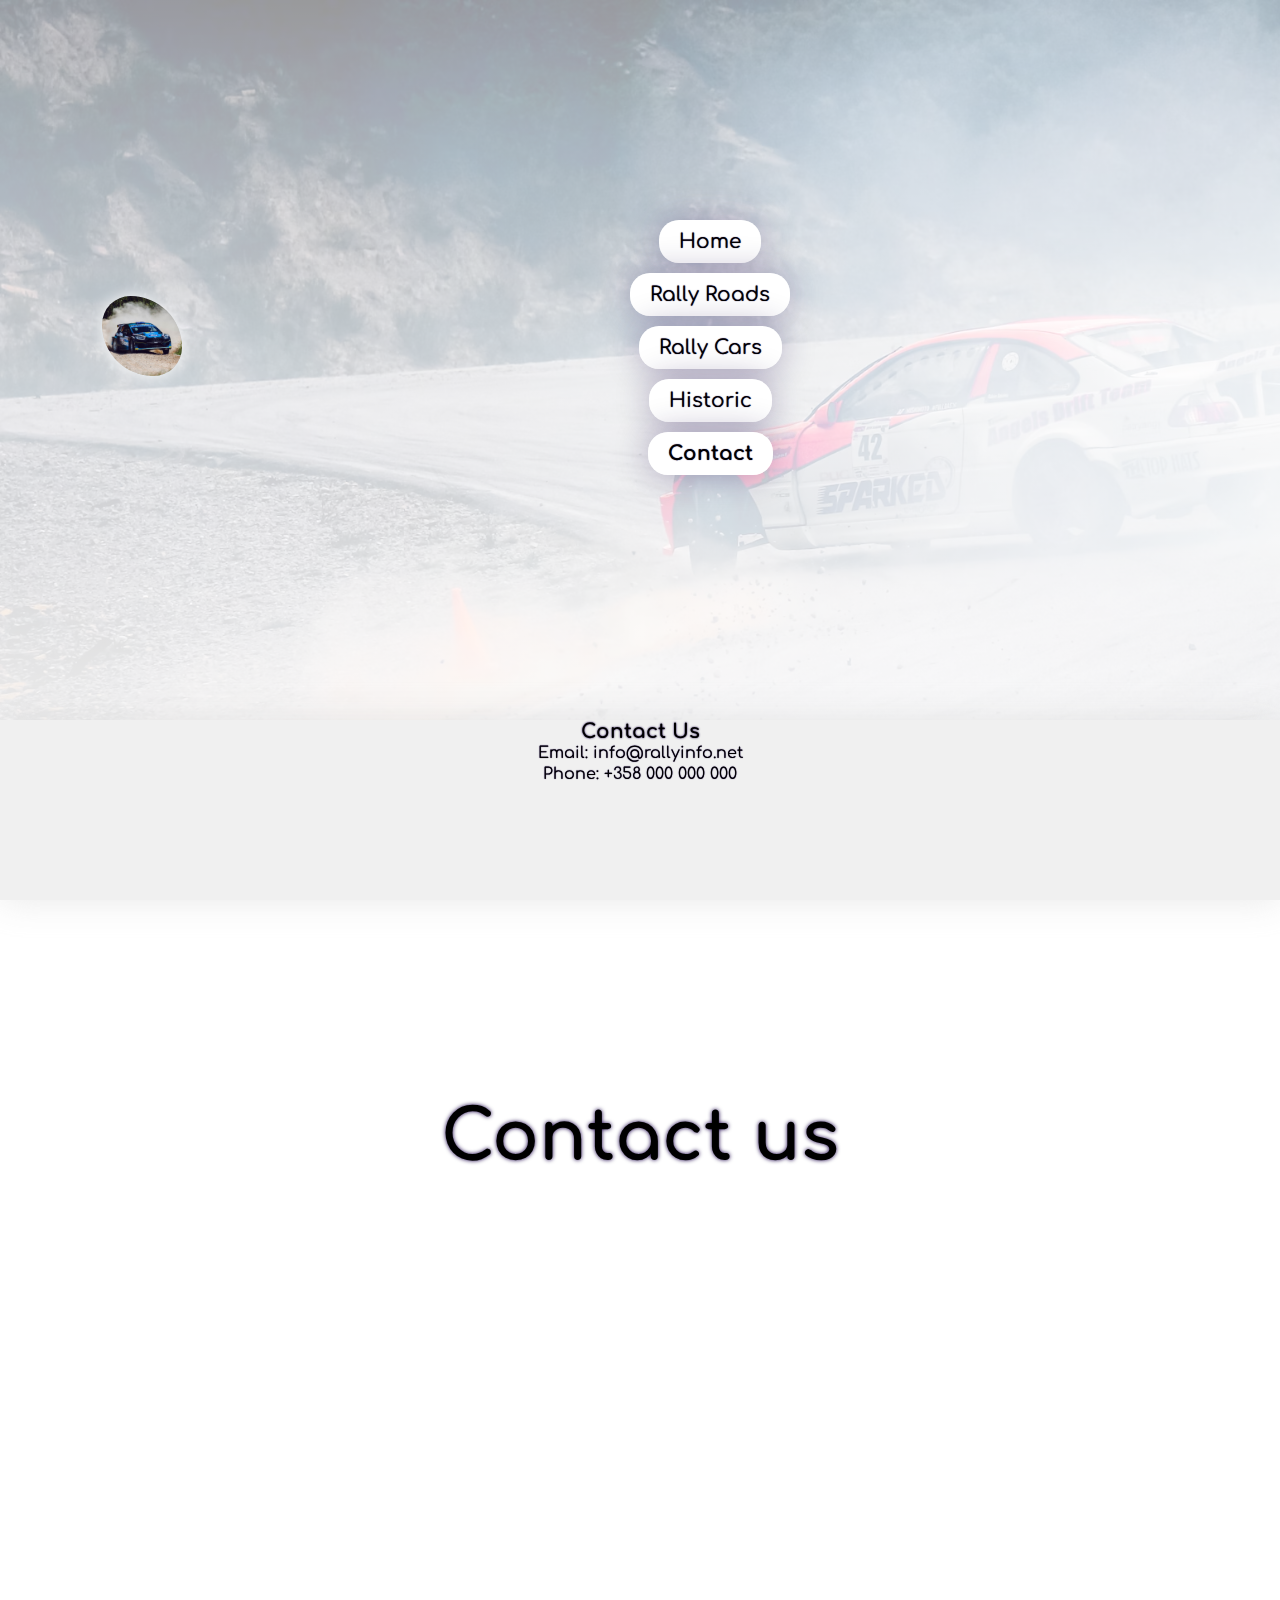
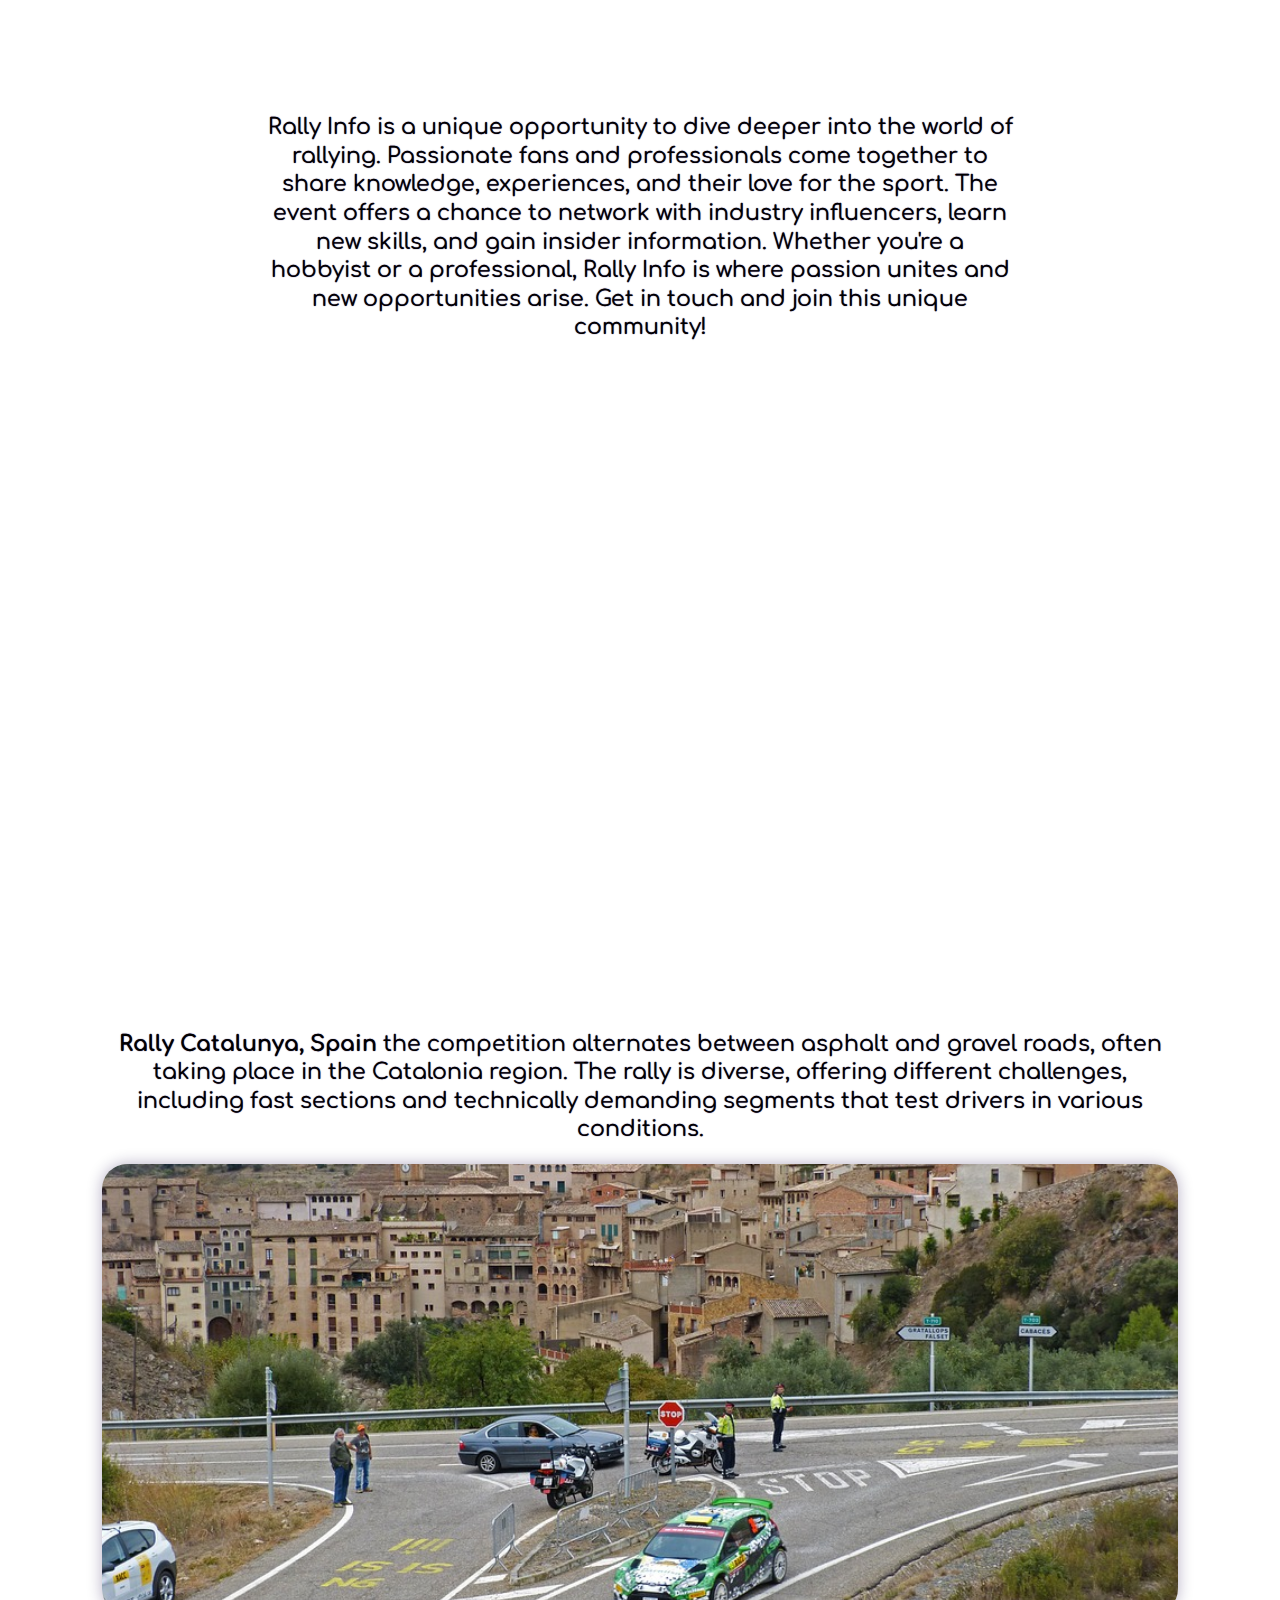
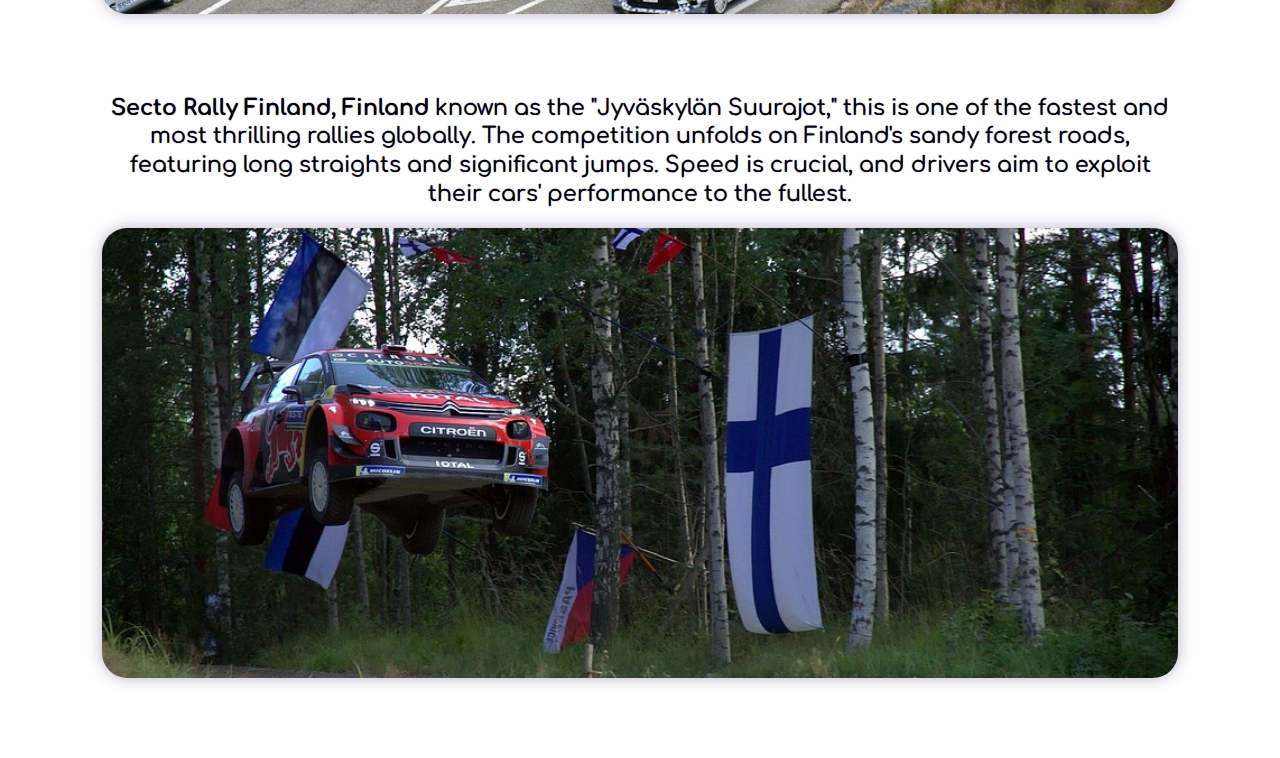
==== commit 4e6477ec: "muutoksia responsiivisuuteen" ====
--- a/contact.html
+++ b/contact.html
@@ -27,8 +27,8 @@
             </div>
             <div class="home">
                 <div class="info">
-                    <h1>Rally info</h1>
-                    <p>The WRC (World Rally Championship) series comprises a diverse array of events held across the globe, each presenting unique challenges and terrains. From the icy roads of Rally Sweden to the fast gravel tracks of Rally Finland and the technical mountain passes of Rally Argentina, every race tests the skills and adaptability of drivers and teams. Whether it's navigating the winding roads of Monte Carlo Rally or tackling the high-altitude stages of Rally Mexico, competitors face a wide range of conditions, including snow, gravel, tarmac, and unpredictable weather. The championship showcases the breathtaking landscapes of various countries, from the forests of Scandinavia to the mountains of South America. With its combination of speed, skill, and endurance, the WRC captivates audiences worldwide, offering thrilling competition and showcasing the pinnacle of rally driving prowess on a global stage!</p>
+                    <h1>Contact us</h1>
+                    <p>Rally Info is a unique opportunity to dive deeper into the world of rallying. Passionate fans and professionals come together to share knowledge, experiences, and their love for the sport. The event offers a chance to network with industry influencers, learn new skills, and gain insider information. Whether you're a hobbyist or a professional, Rally Info is where passion unites and new opportunities arise. Get in touch and join this unique community!</p>
                 </div>
             </div>
             <div class="contents">
@@ -39,35 +39,6 @@
                 <div class="item">
                     <img alt="Logo, where is rally car" src="css/img/rally_city2.png" class="contentsImg">
                     <p><b>Secto Rally Finland, Finland</b> known as the "Jyväskylän Suurajot," this is one of the fastest and most thrilling rallies globally. The competition unfolds on Finland's sandy forest roads, featuring long straights and significant jumps. Speed is crucial, and drivers aim to exploit their cars' performance to the fullest.</p>
-                </div>
-                <div class="item">
-                    <img alt="Logo, where is rally car" src="css/img/rally_city3.png" class="contentsImg">
-                    <p><b>Rally Chile, Chile</b> the competition includes various terrains, such as gravel roads and winding mountain paths. Chile provides stunning landscapes and technically challenging routes that test drivers' skills and courage.</p>
-                </div>
-                <div class="item">
-                    <img alt="Logo, where is rally car" src="css/img/rally_city4.png" class="contentsImg">
-                    <p><b>Rally Kenya, Kenya</b> the Kenyan rally provides a unique experience in African landscapes, including dirt roads and savannas. The competition is physically demanding, with fast sections and technically difficult segments testing drivers' skills and endurance.</p>
-                </div>
-                <div class="item">
-                    <img alt="Logo, where is rally car" src="css/img/rally_city5.png" class="contentsImg">
-                    <p><b>Rally Sweden, Sweden</b> the Swedish rally is unique for its winter conditions, often taking place on snowy and icy roads surrounded by Sweden's forests and lakes. This makes it one of the most technically challenging events, requiring cars equipped with special winter tires and heating systems.</p>
-                </div>
-                <div class="item">
-                    <img alt="Logo, where is rally car" src="css/img/rally_city6.png" class="contentsImg">
-                    <p><b>Rally Japan, Japan</b> the event consists of various road types, including asphalt and gravel, often held in Japan's rural areas. Japan offers beautiful landscapes and challenging routes, often technically demanding, testing drivers' skills in different conditions.</p>
-                </div>
-                <div class="item">
-                    <img alt="Logo, where is rally car" src="css/img/rally_city7.png" class="contentsImg">
-                    <p><b>Rally Estonia, Estonia</b> this relatively new event offers fast and smooth tracks, known for their quick gravel roads in the Estonian countryside. The competition allows drivers to reach high speeds and tests their car's performance on flat and technically demanding routes.</p>
-                </div>
-                <div class="item">
-                    <img alt="Logo, where is rally car" src="css/img/rally_city8.png" class="contentsImg">
-                    <p><b>Rally Argentina, Argentina</b> this rally presents diverse challenges, including gravel roads, mountainous routes, and even paths cutting through farms. Often set in the breathtaking landscapes of Patagonia, the weather conditions can dramatically change throughout the day, adding to the challenge for drivers.</p>
-                </div>
-                <div class="item">
-                    <img alt="Logo, where is rally car" src="css/img/rally_city9.png" class="contentsImg">
-                    <p><b>Rally Portugal, Portugal</b> this rally offers varied terrains, including gravel roads and narrow mountain paths, often in a warm climate. Portugal's landscapes are beautiful and diverse, making the competition visually stunning and technically demanding.</p>
-                </div>
             </div>
             <footer class="footer">
                 <div class="left">
--- a/css/style_downsite.css
+++ b/css/style_downsite.css
@@ -1,7 +1,7 @@
 * {
     margin: 0;
     padding: 0;
-    font-family: Aldrich, sans-serif;
+    font-family: Comfortaa, sans-serif;
 }
 
 .container {
@@ -16,16 +16,16 @@
 }
 
 .croad {
-    background-image: linear-gradient(rgba(255,255,255,0.6), rgba(255,255,255,0.6)), url(img/rally_road.png);
+    background-image: linear-gradient(rgba(255,255,255,0.6), rgba(255,255,255,1)), url(img/rally_road.png);
 }
 .ccars {
-    background-image: linear-gradient(rgba(255,255,255,0.6), rgba(255,255,255,0.6)), url(img/rally_car.png);
+    background-image: linear-gradient(rgba(255,255,255,0.6), rgba(255,255,255,1)), url(img/rally_car.png);
 }
 .chistoric {
-    background-image: linear-gradient(rgba(255,255,255,0.6), rgba(255,255,255,0.6)), url(img/rally_historic.png);
+    background-image: linear-gradient(rgba(255,255,255,0.6), rgba(255,255,255,1)), url(img/rally_historic.png);
 }
 .ccontact {
-    background-image: linear-gradient(rgba(255,255,255,0.6), rgba(255,255,255,0.6)), url(img/rally_contact.png);
+    background-image: linear-gradient(rgba(255,255,255,0.6), rgba(255,255,255,1)), url(img/rally_contact.png);
 }
 
 .navbar {
@@ -107,20 +107,23 @@
 
 .info {
     margin: 50px;
-    margin-top: 300px;
+    margin-top: 40%;
     text-align: center;
 }
 
 .info p {
-    margin-top: 150px;
+    margin-top: 145px;
 }
 
 .contents {
     display: flex;
     flex-direction: column;
-    margin-top: 300px;
-    height: 100%;
-    margin-bottom: 280vh;
+    margin-top: 15%;
+    margin-bottom: 20%;
+}
+
+.historic {
+    filter: grayscale(100%);
 }
 
 .item {
@@ -131,8 +134,8 @@
 }
 
 .item img {
-    height: 500px;
-    width: 50%;
+    height: 450px;
+    width: 45%;
     border-radius: 25px;
     box-shadow: 0 0 15px #1a004950;
     object-fit: cover;
@@ -200,6 +203,7 @@
 .left ul li a:hover,
 .left ul li a.active {
     font-weight: bold;
+    text-shadow: 0 0 3px #1a0049;
 }
 
 .right {
@@ -217,7 +221,7 @@
     
     .info {
         margin: 0;
-        margin-bottom: 70%;
+        margin-top: 350px;
     }
 }
 
@@ -272,7 +276,31 @@
         margin-left: 15%;
         margin-right: 15%;
     }
-
+    
+    .item {
+        flex-direction: column-reverse;
+    }
+
+    .item img {
+        width: 100%;
+        max-width: 100%;
+        margin-bottom: 60px;
+    }
+
+    .item p {
+        max-width: 100%;
+        margin-bottom: 20px;
+        text-align: center;
+    }
+
+    .item:nth-child(even) img {
+        order: 1;
+    }
+    
+    .item:nth-child(even) p {
+        order: 2;
+    }
+    
     .info h1 {
         margin-top: 30%;
     }
@@ -301,4 +329,4 @@
         position: fixed;
         height: 20%;
     }
-}+}
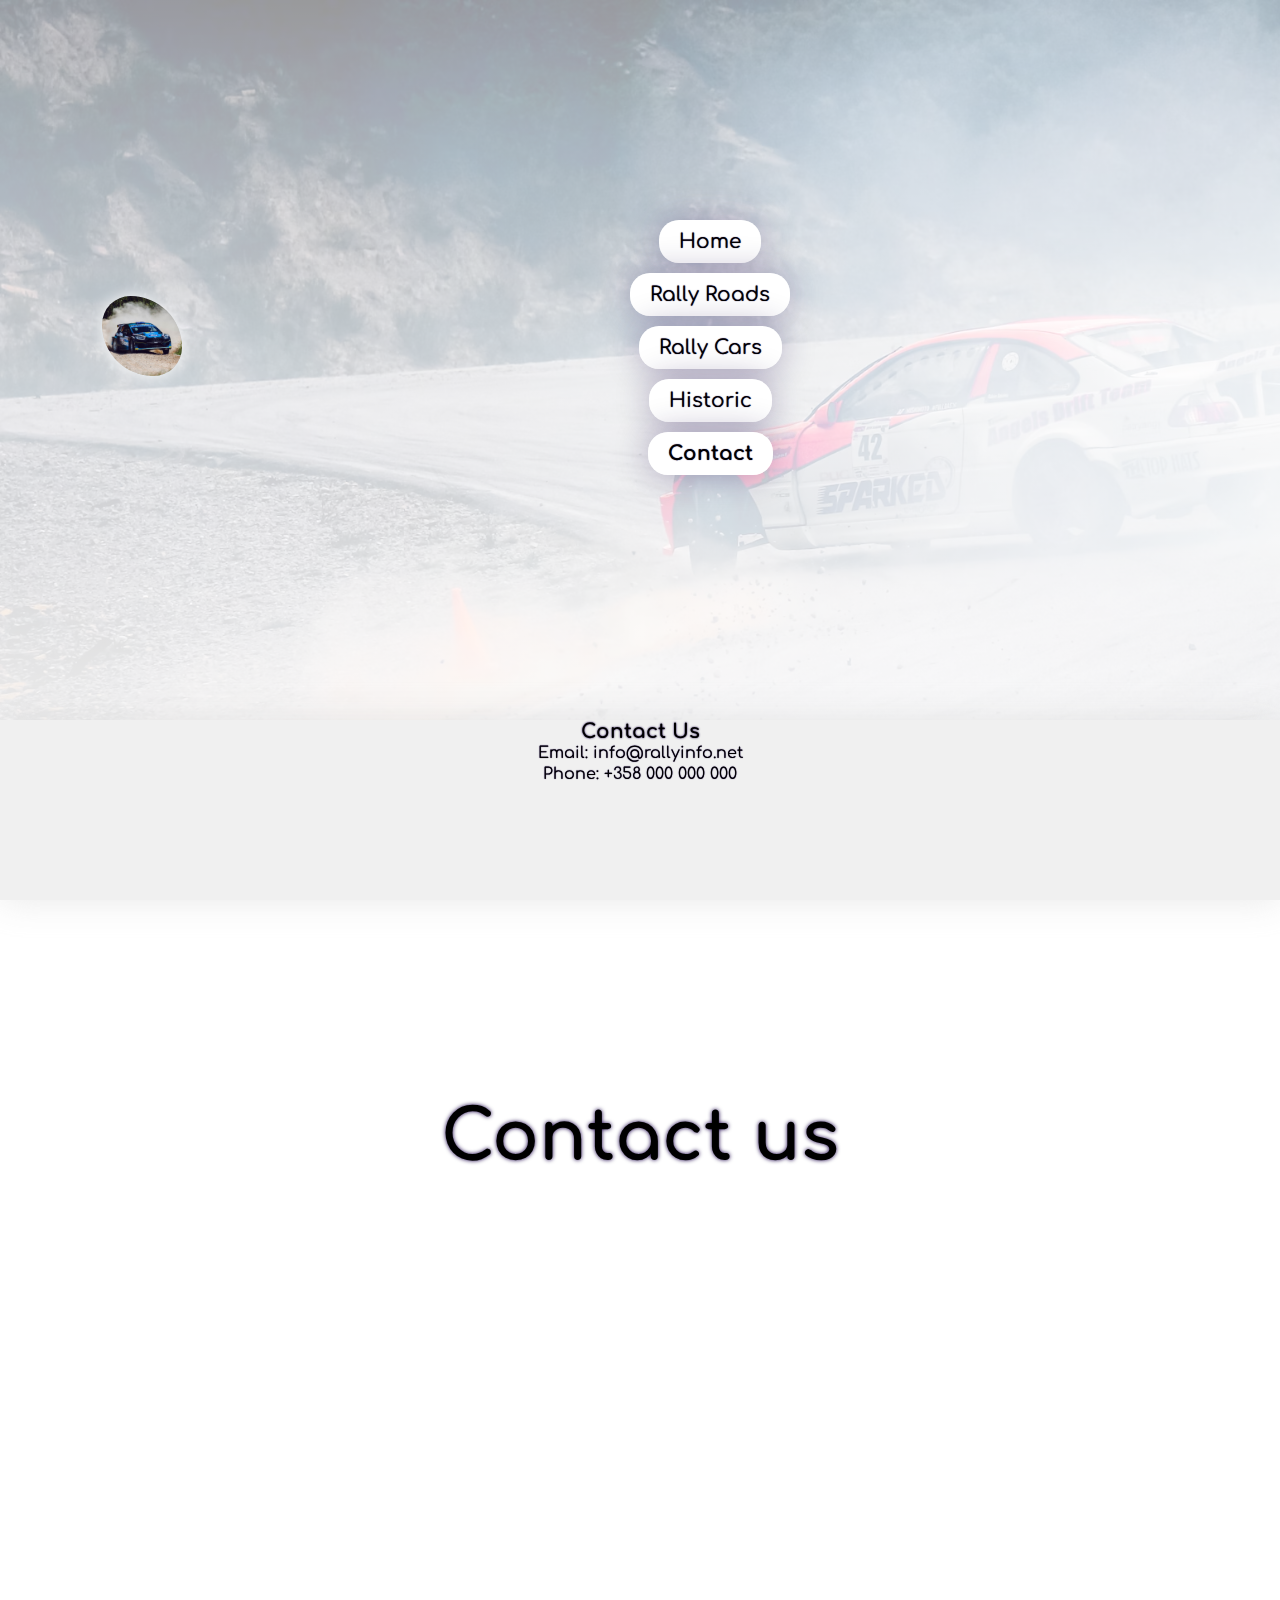
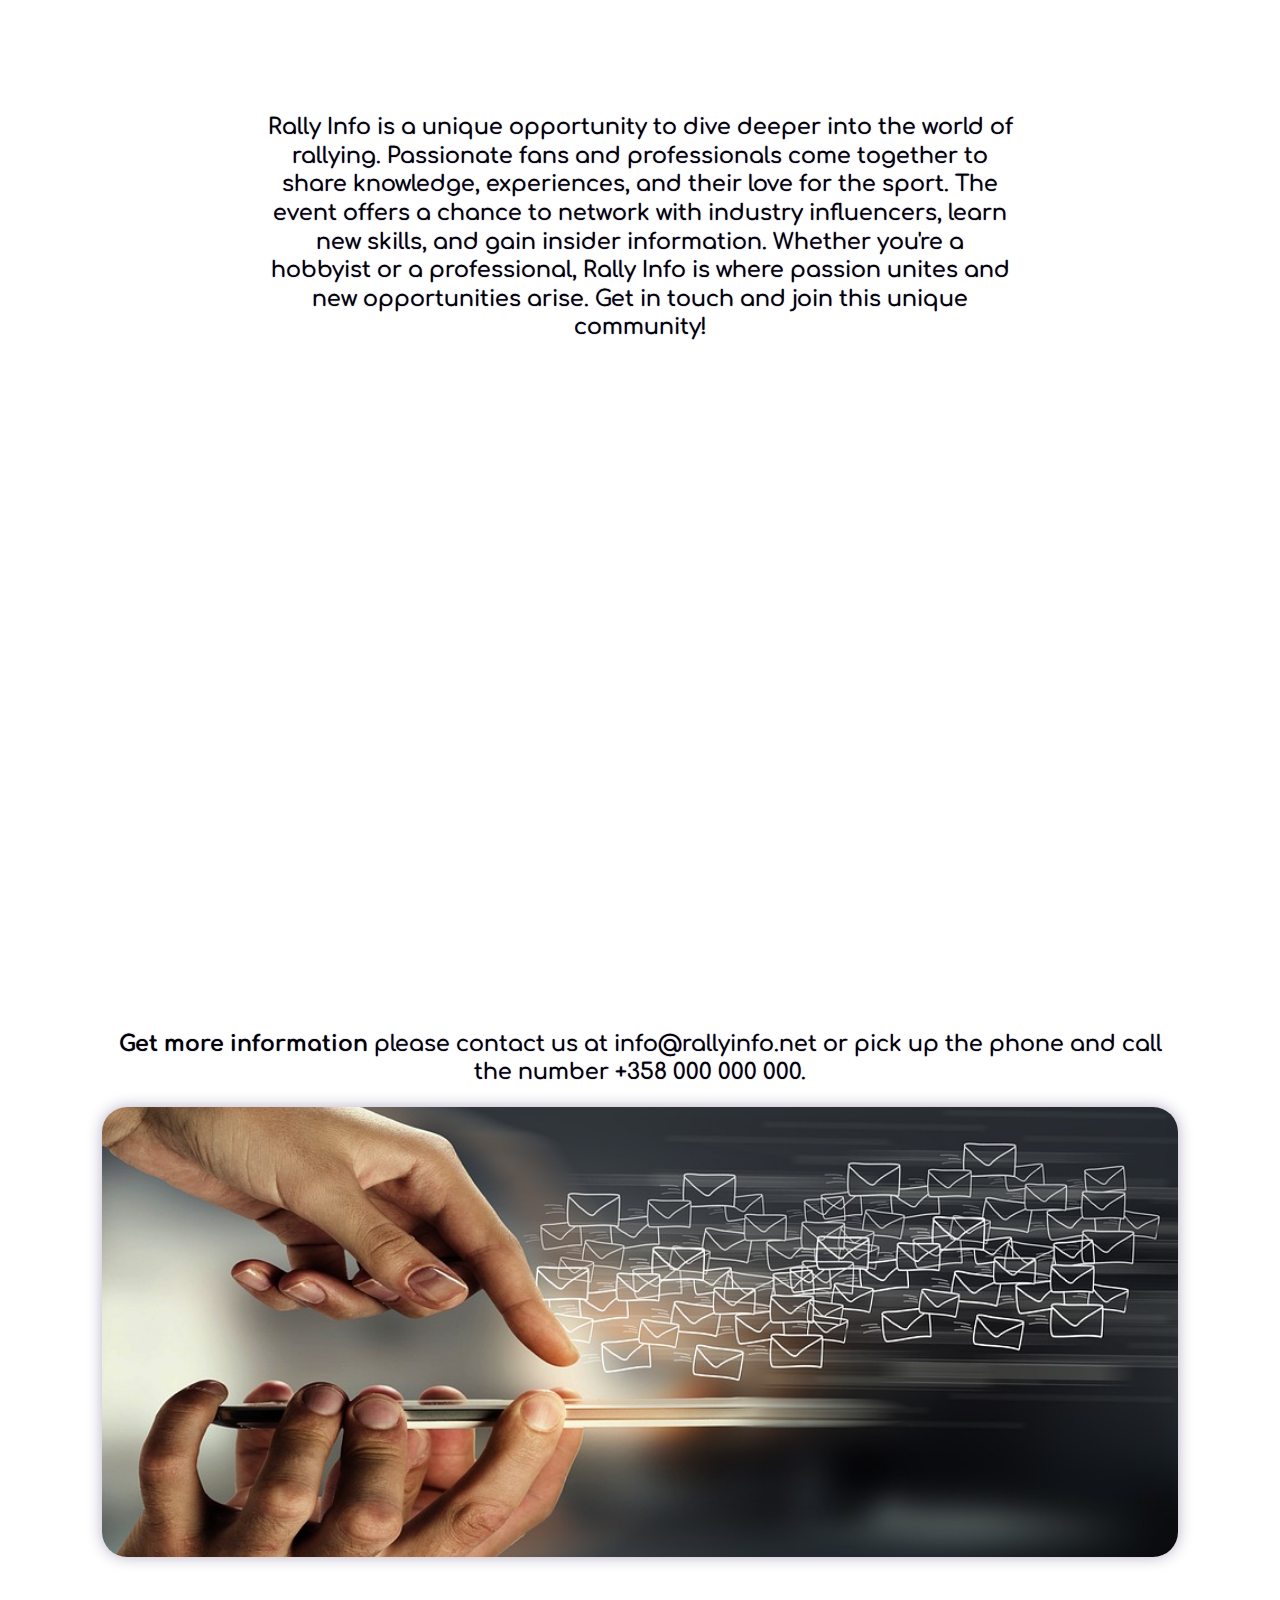
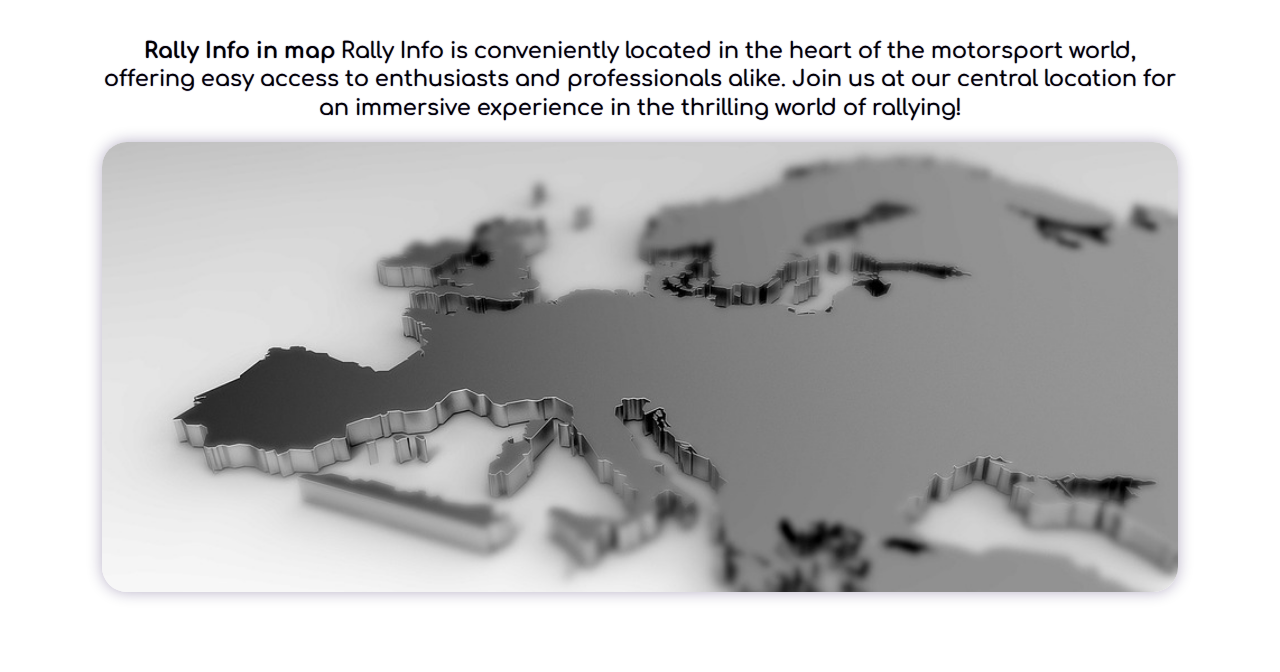
==== commit bc3b567e: "." ====
--- a/contact.html
+++ b/contact.html
@@ -33,12 +33,12 @@
             </div>
             <div class="contents">
                 <div class="item">
-                    <img alt="Logo, where is rally car" src="css/img/rally_city1.png" class="contentsImg">
-                    <p><b>Rally Catalunya, Spain</b> the competition alternates between asphalt and gravel roads, often taking place in the Catalonia region. The rally is diverse, offering different challenges, including fast sections and technically demanding segments that test drivers in various conditions.</p>
+                    <img alt="Logo, where is rally car" src="css/img/contact.png" class="contentsImg">
+                    <p><b>Get more information</b> please contact us at info@rallyinfo.net or pick up the phone and call the number +358 000 000 000.</p>
                 </div>
                 <div class="item">
-                    <img alt="Logo, where is rally car" src="css/img/rally_city2.png" class="contentsImg">
-                    <p><b>Secto Rally Finland, Finland</b> known as the "Jyväskylän Suurajot," this is one of the fastest and most thrilling rallies globally. The competition unfolds on Finland's sandy forest roads, featuring long straights and significant jumps. Speed is crucial, and drivers aim to exploit their cars' performance to the fullest.</p>
+                    <img alt="Logo, where is rally car" src="css/img/map.png" class="contentsImg">
+                    <p><b>Rally Info in map</b> Rally Info is conveniently located in the heart of the motorsport world, offering easy access to enthusiasts and professionals alike. Join us at our central location for an immersive experience in the thrilling world of rallying!</p>
             </div>
             <footer class="footer">
                 <div class="left">
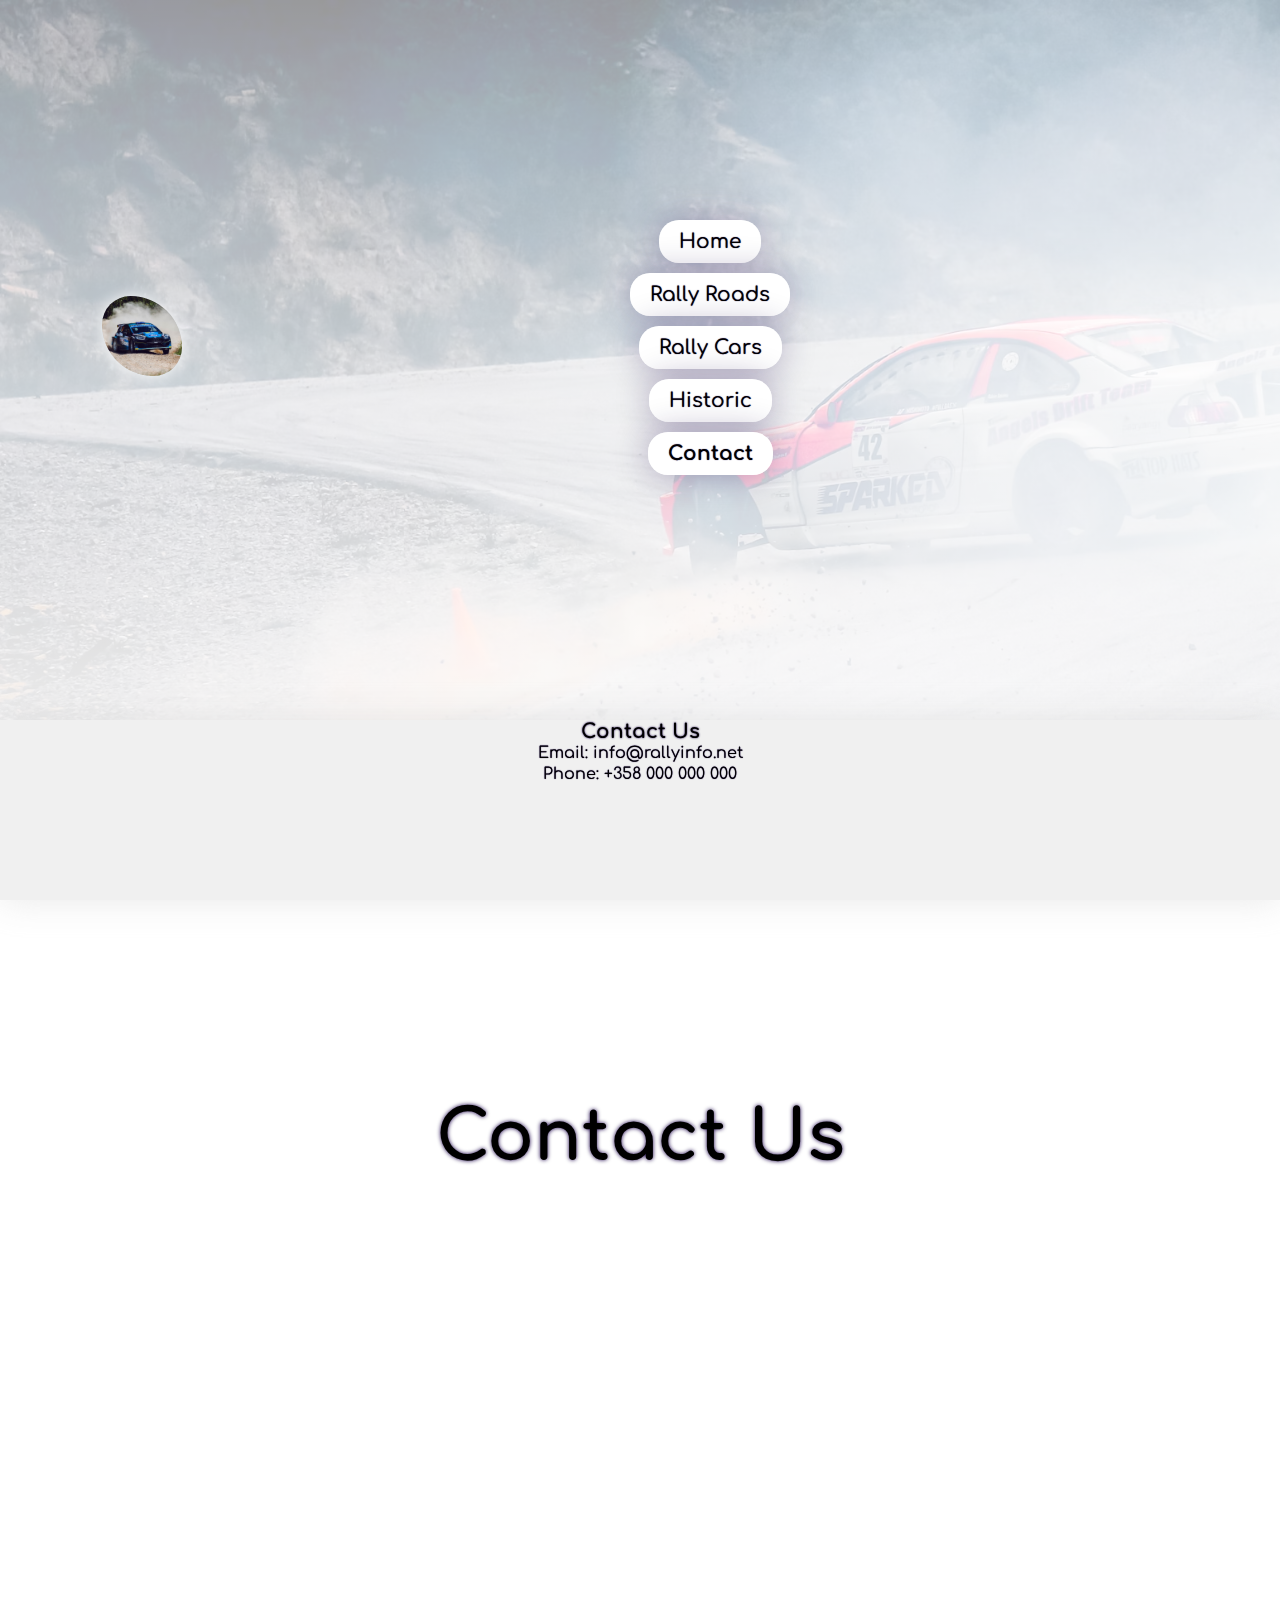
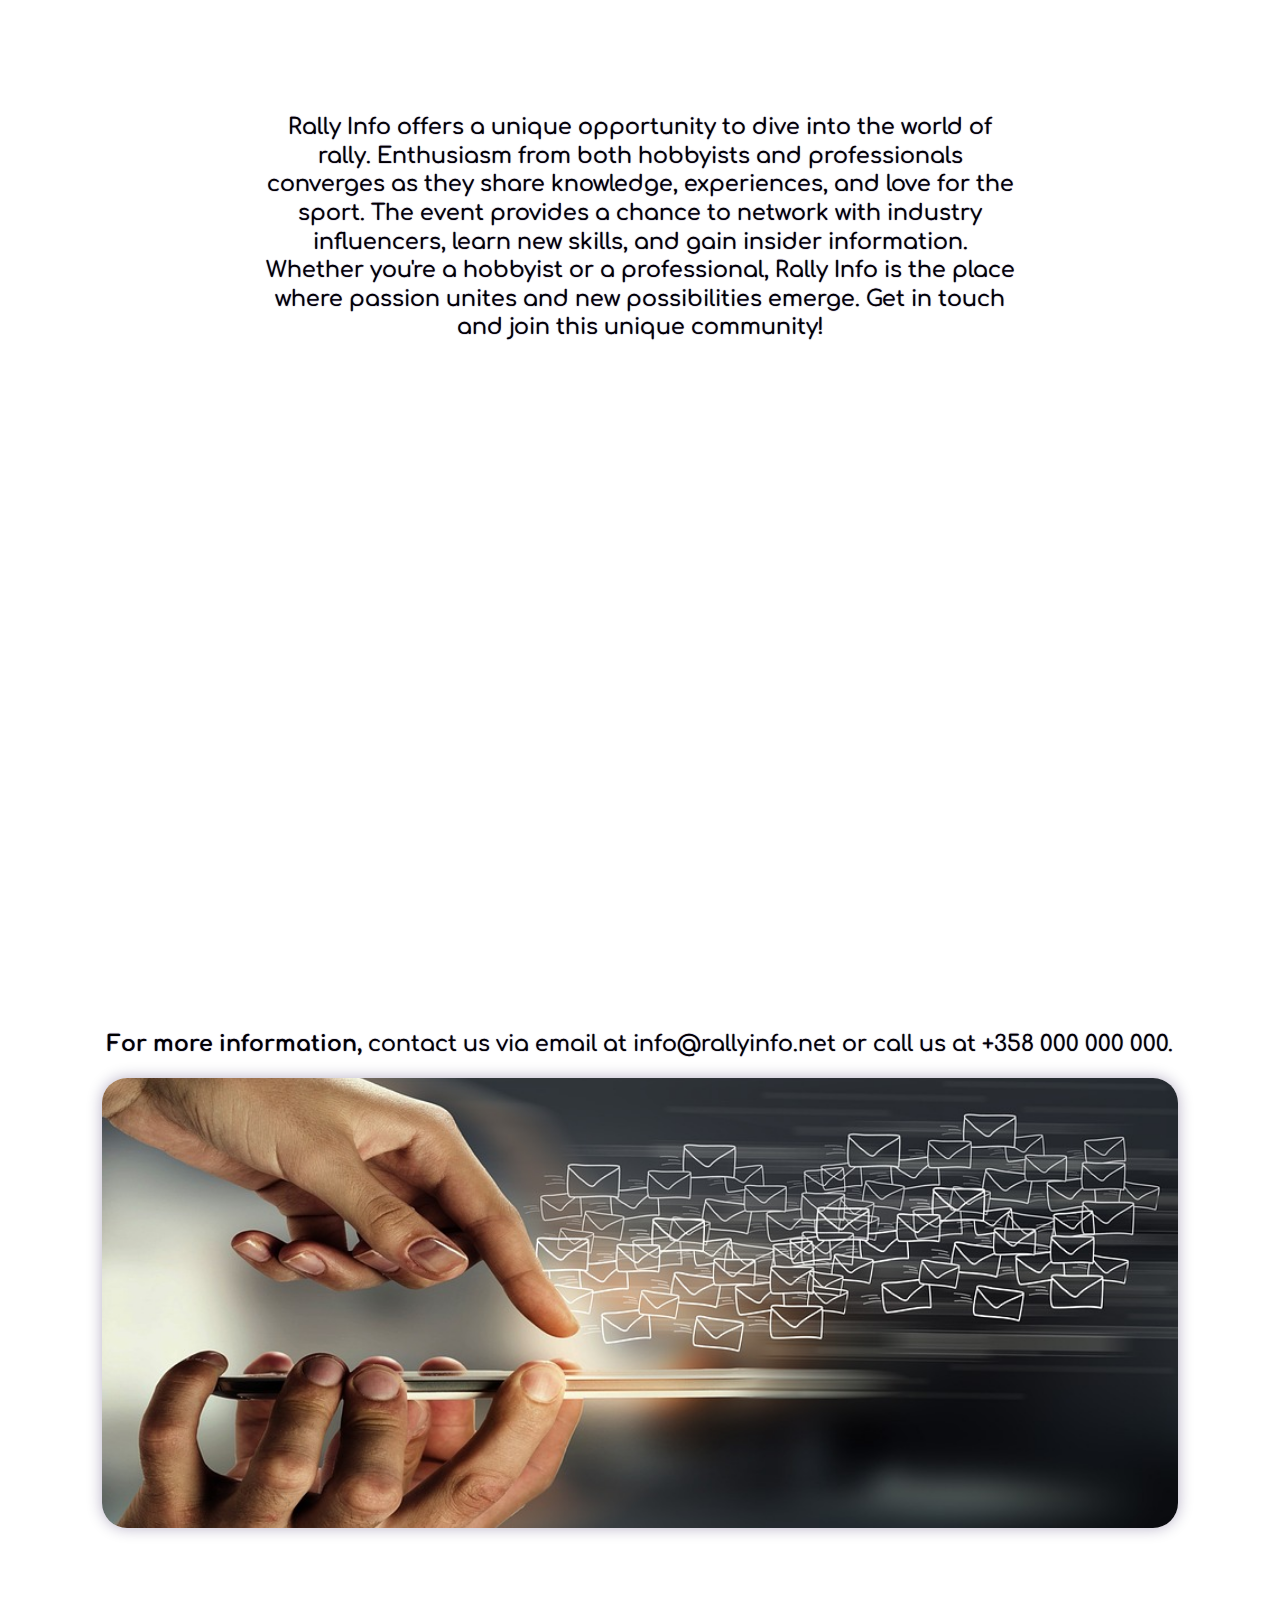
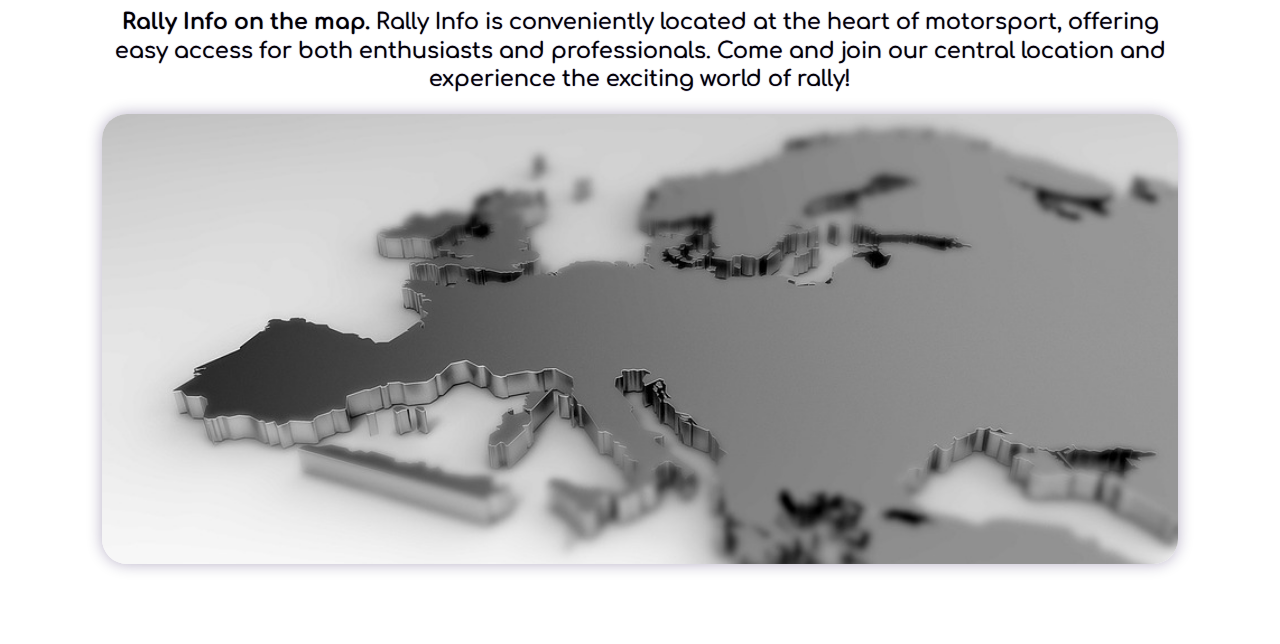
==== commit ea806cac: "kommentit lisätty" ====
--- a/contact.html
+++ b/contact.html
@@ -1,48 +1,71 @@
 <!DOCTYPE html>
 <html>
     <head>
+        <!-- Määritetään merkistökoodaus ja näkymän skaalaus -->
         <meta charset="utf-8">
         <meta name="viewport" content="width=device-width, initial-scale=1">
-        <!--Otsikko nettisivuille, joka näkyy ylhäällä-->
+        <!-- Sivuston otsikko -->
         <title>Rally info</title>
 
-        <!-- Määritetään tyylitiedoston polku -->
+        <!-- Linkitetään tyylitiedostot -->
         <link rel="stylesheet" href="css/style_downsite.css">
         <link rel="stylesheet" href="https://fonts.googleapis.com/css?family=Comfortaa">
     </head>
 
     <body>
-        <div class="container ccontact" aria-label="Background image, where is bmw rally car driving on dirt.">
+        <!-- Pääcontainer, taustakuva, jossa BMW-ralliauto ajamassa hiekalla -->
+        <div class="container ccontact" aria-label="Background image, where a drift car drives on asphalt.">
+            <!-- Navigaatiopalkki -->
             <div class="navbar">
+                <!-- Logo, joka linkittää pääsivulle -->
                 <a href="index.html"><img alt="Logo, where is rally car" src="css/img/logo.png" class="logo"></a>
+                <!-- Navigointivalikko -->
                 <nav>
                     <ul>
+                        <!-- Etusivun linkki -->
                         <li><a href="index.html">Home</a></li>
+                        <!-- Rallitie sivun linkki -->
                         <li><a href="rallyRoads.html">Rally Roads</a></li>
+                        <!-- Ralliautosivun linkki -->
                         <li><a href="rallyCars.html">Rally Cars</a></li>
+                        <!-- Historiasivun linkki -->
                         <li><a href="historic.html">Historic</a></li>
+                        <!-- Yhteystietosivun linkki (aktiivinen sivu) -->
                         <li><a href="contact.html" class="active">Contact</a></li>
                     </ul>
                 </nav>
             </div>
+            <!-- Kotisivun pääsisältö -->
             <div class="home">
                 <div class="info">
-                    <h1>Contact us</h1>
-                    <p>Rally Info is a unique opportunity to dive deeper into the world of rallying. Passionate fans and professionals come together to share knowledge, experiences, and their love for the sport. The event offers a chance to network with industry influencers, learn new skills, and gain insider information. Whether you're a hobbyist or a professional, Rally Info is where passion unites and new opportunities arise. Get in touch and join this unique community!</p>
+                    <!-- Yhteystietojen esittelyteksti -->
+                    <h1>Contact Us</h1>
+                    <!-- Yhteystietojen kuvaus -->
+                    <p>Rally Info offers a unique opportunity to dive into the world of rally. Enthusiasm from both hobbyists and professionals converges as they share knowledge, experiences, and love for the sport. The event provides a chance to network with industry influencers, learn new skills, and gain insider information. Whether you're a hobbyist or a professional, Rally Info is the place where passion unites and new possibilities emerge. Get in touch and join this unique community!</p>
                 </div>
             </div>
+            <!-- Yhteystietoja esittävät osiot -->
             <div class="contents">
+                <!-- Yksittäinen yhteystieto-osio -->
                 <div class="item">
-                    <img alt="Logo, where is rally car" src="css/img/contact.png" class="contentsImg">
-                    <p><b>Get more information</b> please contact us at info@rallyinfo.net or pick up the phone and call the number +358 000 000 000.</p>
+                    <!-- Kuva ja teksti yhteystiedot -->
+                    <img alt="Image showing people touching a phone screen" src="css/img/contact.png" class="contentsImg">
+                    <!-- Yhteystiedon kuvaus -->
+                    <p><b>For more information,</b> contact us via email at info@rallyinfo.net or call us at +358 000 000 000.</p>
                 </div>
+                <!-- Yksittäinen yhteystieto-osio -->
                 <div class="item">
-                    <img alt="Logo, where is rally car" src="css/img/map.png" class="contentsImg">
-                    <p><b>Rally Info in map</b> Rally Info is conveniently located in the heart of the motorsport world, offering easy access to enthusiasts and professionals alike. Join us at our central location for an immersive experience in the thrilling world of rallying!</p>
+                    <!-- Kuva ja teksti Rally Info -sijainnista kartalla -->
+                    <img alt="3D image of a map of Europe" src="css/img/map.png" class="contentsImg">
+                    <!-- Yhteystiedon kuvaus -->
+                    <p><b>Rally Info on the map.</b> Rally Info is conveniently located at the heart of motorsport, offering easy access for both enthusiasts and professionals. Come and join our central location and experience the exciting world of rally!</p>
+                </div>
             </div>
+            <!-- Alatunniste, jossa on navigointilinkit ja yhteystiedot -->
             <footer class="footer">
                 <div class="left">
                     <ul>
+                        <!-- Navigointilinkit -->
                         <li><a href="index.html">Home</a></li>
                         <li><a href="rallyRoads.html">Rally Roads</a></li>
                         <li><a href="rallyCars.html">Rally Cars</a></li>
@@ -51,6 +74,7 @@
                     </ul>
                 </div>
                 <div class="right">
+                    <!-- Yhteystiedot -->
                     <h2>Contact Us</h2>
                     <p>Email: info@rallyinfo.net<br>Phone: +358 000 000 000</p>
                 </div>
